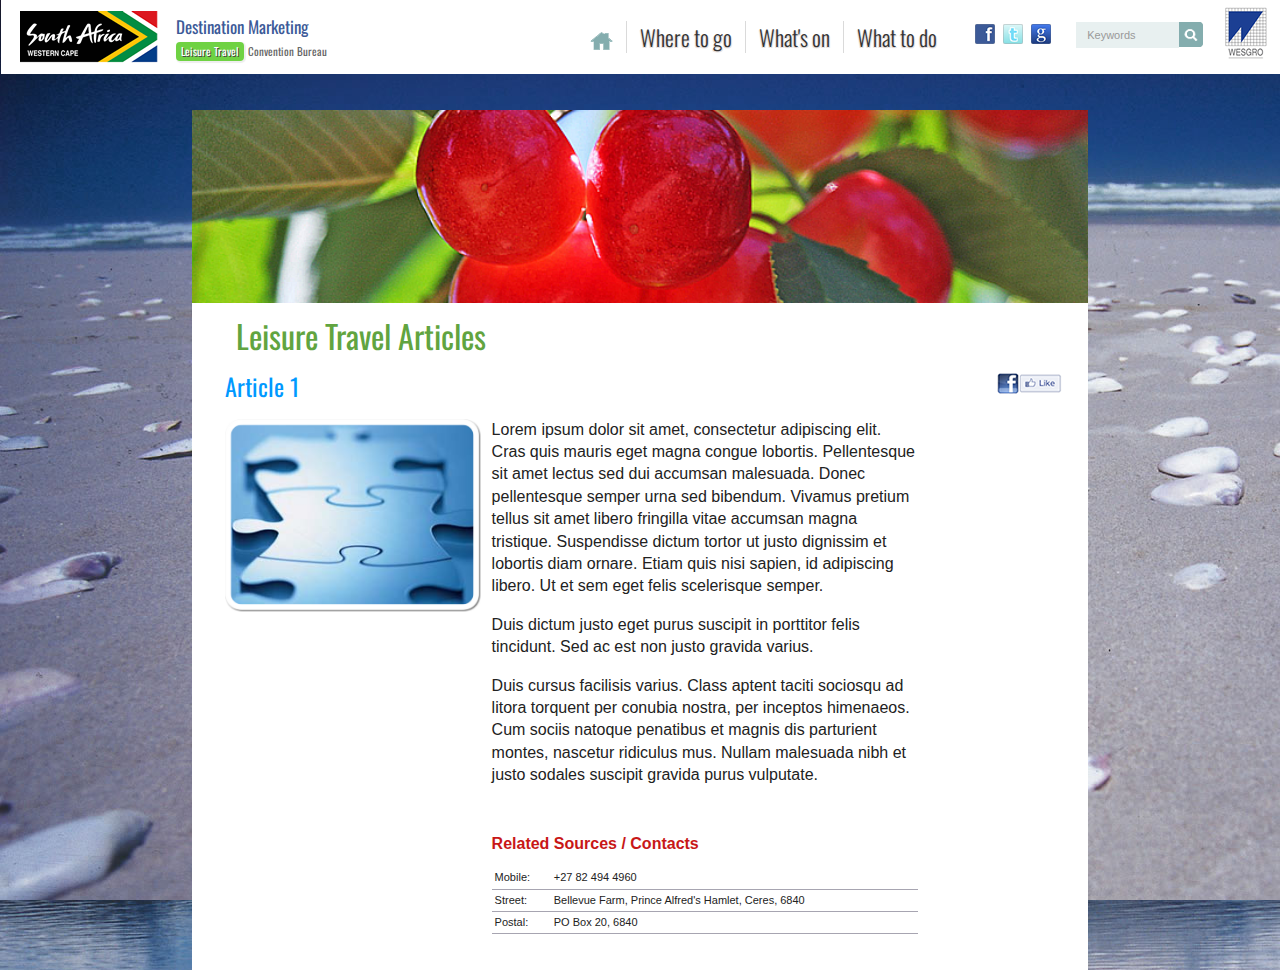
==== articles-detail.html @ d38ddf29 "initial commit" ====
<!doctype html>
<html class="no-js" lang="en">
<head>
<title>Wesgro</title>
<meta name="viewport" content="width=device-width,initial-scale=1">
<meta name="viewport" content="width=device-width">
<link rel="stylesheet" href="css/dm-style.css">
<link href='http://fonts.googleapis.com/css?family=Oswald:400,300,700' rel='stylesheet' type='text/css'>
<!-- Phone -->
<link href="css/mobi.css" rel="stylesheet" type="text/css" media="only screen and (max-width:767px)">
<!-- Tablet -->
<link href="css/tablet.css" rel="stylesheet" type="text/css" media="only screen and (min-width:768px) and (max-width:996px)">
<!-- Desktop -->
<link href="css/dm-style.css" rel="stylesheet" type="text/css" media="only screen and (min-width:996px)">
</head>
<body>
<div id="bg-rotate">sfsdfsdf <br>
  <br>
  <br>
  <br>
</div>
<div class="top-bar"></div>
<div id="container">
  <header>
    <div class="encapsu">
      <div id="logo"><a href="/"><img src="img/dm/western-cape-logo.png" width="138" height="52"></a></div>
      <nav>
        <div id="main-nav"> <a href="#" class="dm">Destination Marketing</a> <br>
          <a href="#" class="leis">Leisure Travel</a> <a href="#" class="conven">Convention Bureau</a></div>
        <div id="search-form">
          <form action="" method="get">
            <table border="0" cellspacing="0" cellpadding="0">
              <tr>
                <td><input name="search" type="text" id="search" value="Keywords"></td>
                <td><input name="input" type="image" src="img/dm/search-button.png"></td>
              </tr>
            </table>
          </form>
        </div>
        <div id="top-social">
          <ul>
            <li><a href="layout/3"><img src="img/dm/facebook.png" width="20" height="20"></a></li>
            <li><a href="layout/3"><img src="img/dm/twitter.png" width="20" height="20"></a></li>
            <li><a href="layout/3"><img src="img/dm/gplus.png" width="20" height="20"></a></li>
          </ul>
        </div>
        <div id="big-nav">
          <ul class="oswald">
            <li><a href="#"><img src="img/dm/home-icon.png" width="23" height="18"></a></li>
            <li><a href="#">Where to go</a></li>
            <li><a href="#">What's on</a></li>
            <li><a href="#" style="border:none;">What to do</a></li>
          </ul>
        </div>
        <div class="wesgro"><a href="/"><img src="img/dm/logo.png" width="42" height="52"></a></div>
      </nav>
    </div>
  </header>
  <div style="clear:both"></div>
  <div id="main-content"> <img src="img/dm/hero1.png" width="100%">
    <div class="inh">
      
<div class="bread">
  <div class="region-main">
          <h1> Leisure Travel Articles</h1>
        </div>
</div>
      <p>&nbsp;</p>
      <div id="data">
        <div class="social"><img src="img/social-del.png" width="73" height="27"></div>
        <h2>Article 1</h2>
        <div class="detail-entry">
          <div class="left"><img src="img/dm/del4.png" width="285"></div>
          <div class="description"> Lorem ipsum dolor sit amet, consectetur adipiscing elit. Cras quis mauris eget magna congue lobortis. Pellentesque sit amet lectus sed dui accumsan malesuada. Donec pellentesque semper urna sed bibendum. Vivamus pretium tellus sit amet libero fringilla vitae accumsan magna tristique. Suspendisse dictum tortor ut justo dignissim et lobortis diam ornare. Etiam quis nisi sapien, id adipiscing libero. Ut et sem eget felis scelerisque semper.
            <p>Duis dictum justo eget purus suscipit in porttitor felis tincidunt. Sed ac est non justo gravida varius. </p>
            <p>Duis cursus facilisis varius. Class aptent taciti sociosqu ad litora torquent per conubia nostra, per inceptos himenaeos. Cum sociis natoque penatibus et magnis dis parturient montes, nascetur ridiculus mus. Nullam malesuada nibh et justo sodales suscipit gravida purus vulputate. </p>
            <div class="contact">
              <h4>Related Sources / Contacts</h4>
              <div class="contact-info">
                <table width="100%" border="0" cellspacing="0" cellpadding="0">
                  <tr>
                    <td>Mobile: </td>
                    <td>+27 82 494 4960</td>
                  </tr>
                  <tr>
                    <td>Street: </td>
                    <td>Bellevue Farm, Prince Alfred's Hamlet, Ceres, 6840</td>
                  </tr>
                  <tr>
                    <td>Postal: </td>
                    <td>PO Box 20, 6840 </td>
                  </tr>
                </table>
              </div>
            </div>
          </div>
        </div>
        <p>&nbsp;</p>
        <div style="clear:both;"></div>
        <div style="clear:both;"></div>
        <div style="clear:both;"></div>
      </div>
    </div>
  </div>
  <div style="clear:both"></div>
  <div id="main" role="main"></div>
</div>
</body>
</html>
---- css/dm-style.css ----
/*
 * HTML5 Boilerplate
 *
 * What follows is the result of much research on cross-browser styling.
 * Credit left inline and big thanks to Nicolas Gallagher, Jonathan Neal,
 * Kroc Camen, and the H5BP dev community and team.
 *
 * Detailed information about this CSS: h5bp.com/css
 *
 * ==|== normalize ==========================================================
 */


/* =============================================================================
   HTML5 display definitions
   ========================================================================== */

article, aside, details, figcaption, figure, footer, header, hgroup, nav, section { display: block; }
audio, canvas, video { display: inline-block; *display: inline; *zoom: 1; }
audio:not([controls]) { display: none; }
[hidden] { display: none; }


/* =============================================================================
   Base
   ========================================================================== */

/*
 * 1. Correct text resizing oddly in IE6/7 when body font-size is set using em units
 * 2. Prevent iOS text size adjust on device orientation change, without disabling user zoom: h5bp.com/g
 */

html { font-size: 100%; -webkit-text-size-adjust: 100%; -ms-text-size-adjust: 100%; }

html, button, input, select, textarea {
	font-family: Helvetica, Tahoma, Geneva, sans-serif;
	color: #222;
}
#container {
	width: auto;
	margin-right: auto;
	margin-left: auto;
	z-index: 999;
}

body {
	margin: 0;
	font-size: 1em;
	line-height: 1.4;
	background-color: #FFFFFF;
	background-image: url(../img/dm/bg-ceres.jpg);
	background-repeat: no-repeat;
}

/*
 * Remove text-shadow in selection highlight: h5bp.com/i
 * These selection declarations have to be separate
 * Also: hot pink! (or customize the background color to match your design)
 */

::-moz-selection { background: #fe57a1; color: #fff; text-shadow: none; }

::selection { background: #fe57a1; color: #fff; text-shadow: none; }


/* =============================================================================
   Links
   ========================================================================== */

a { color: #00e; }
a:visited { color: #551a8b; }
a:hover { color: #06e; }
a:focus { outline: thin dotted; }

/* Improve readability when focused and hovered in all browsers: h5bp.com/h */
a:hover, a:active { outline: 0; }


/* =============================================================================
   Typography
   ========================================================================== */

abbr[title] { border-bottom: 1px dotted; }

b, strong { font-weight: bold; }

blockquote { margin: 1em 40px; }

dfn { font-style: italic; }

hr { display: block; height: 1px; border: 0; border-top: 1px solid #ccc; margin: 1em 0; padding: 0; }

ins { background: #ff9; color: #000; text-decoration: none; }

mark { background: #ff0; color: #000; font-style: italic; font-weight: bold; }

/* Redeclare monospace font family: h5bp.com/j */
pre, code, kbd, samp { font-family: monospace, serif; _font-family: 'courier new', monospace; font-size: 1em; }

/* Improve readability of pre-formatted text in all browsers */
pre { white-space: pre; white-space: pre-wrap; word-wrap: break-word; }

q { quotes: none; }
q:before, q:after { content: ""; content: none; }

small { font-size: 85%; }

/* Position subscript and superscript content without affecting line-height: h5bp.com/k */
sub, sup { font-size: 75%; line-height: 0; position: relative; vertical-align: baseline; }
sup { top: -0.5em; }
sub { bottom: -0.25em; }


/* =============================================================================
   Lists
   ========================================================================== */

ul, ol { margin: 1em 0; padding: 0 0 0 40px; }
dd { margin: 0 0 0 40px; }
nav ul, nav ol { list-style: none; list-style-image: none; margin: 0; padding: 0; }


/* =============================================================================
   Embedded content
   ========================================================================== */

/*
 * 1. Improve image quality when scaled in IE7: h5bp.com/d
 * 2. Remove the gap between images and borders on image containers: h5bp.com/i/440
 */

img {
	border: 0;
	-ms-interpolation-mode: bicubic;
	vertical-align: middle;
}

/*
 * Correct overflow not hidden in IE9
 */

svg:not(:root) { overflow: hidden; }


/* =============================================================================
   Figures
   ========================================================================== */

figure { margin: 0; }


/* =============================================================================
   Forms
   ========================================================================== */

form { margin: 0; }
fieldset { border: 0; margin: 0; padding: 0; }

/* Indicate that 'label' will shift focus to the associated form element */
label { cursor: pointer; }

/*
 * 1. Correct color not inheriting in IE6/7/8/9
 * 2. Correct alignment displayed oddly in IE6/7
 */

legend { border: 0; *margin-left: -7px; padding: 0; white-space: normal; }

/*
 * 1. Correct font-size not inheriting in all browsers
 * 2. Remove margins in FF3/4 S5 Chrome
 * 3. Define consistent vertical alignment display in all browsers
 */

button, input, select, textarea { font-size: 100%; margin: 0; vertical-align: baseline; *vertical-align: middle; }

/*
 * 1. Define line-height as normal to match FF3/4 (set using !important in the UA stylesheet)
 */

button, input { line-height: normal; }

/*
 * 1. Display hand cursor for clickable form elements
 * 2. Allow styling of clickable form elements in iOS
 * 3. Correct inner spacing displayed oddly in IE7 (doesn't effect IE6)
 */

button, input[type="button"], input[type="reset"], input[type="submit"] { cursor: pointer; -webkit-appearance: button; *overflow: visible; }

/*
 * Re-set default cursor for disabled elements
 */

button[disabled], input[disabled] { cursor: default; }

/*
 * Consistent box sizing and appearance
 */

input[type="checkbox"], input[type="radio"] { box-sizing: border-box; padding: 0; *width: 13px; *height: 13px; }
input[type="search"] { -webkit-appearance: textfield; -moz-box-sizing: content-box; -webkit-box-sizing: content-box; box-sizing: content-box; }
input[type="search"]::-webkit-search-decoration, input[type="search"]::-webkit-search-cancel-button { -webkit-appearance: none; }

/*
 * Remove inner padding and border in FF3/4: h5bp.com/l
 */

button::-moz-focus-inner, input::-moz-focus-inner { border: 0; padding: 0; }

/*
 * 1. Remove default vertical scrollbar in IE6/7/8/9
 * 2. Allow only vertical resizing
 */

textarea { overflow: auto; vertical-align: top; resize: vertical; }

/* Colors for form validity */
input:valid, textarea:valid {  }
input:invalid, textarea:invalid { background-color: #f0dddd; }


/* =============================================================================
   Tables
   ========================================================================== */

table { border-collapse: collapse; border-spacing: 0; }
td { vertical-align: top; }


/* =============================================================================
   Chrome Frame Prompt
   ========================================================================== */

.chromeframe { margin: 0.2em 0; background: #ccc; color: black; padding: 0.2em 0; }


/* ==|== primary styles =====================================================
   Author:
   ========================================================================== */
















/* ==|== media queries ======================================================
   EXAMPLE Media Query for Responsive Design.
   This example overrides the primary ('mobile first') styles
   Modify as content requires.
   ========================================================================== */

@media only screen and (min-width: 35em) {
  /* Style adjustments for viewports that meet the condition */
}



/* ==|== non-semantic helper classes ========================================
   Please define your styles before this section.
   ========================================================================== */

/* For image replacement */
.ir { display: block; border: 0; text-indent: -999em; overflow: hidden; background-color: transparent; background-repeat: no-repeat; text-align: left; direction: ltr; *line-height: 0; }
.ir br { display: none; }

/* Hide from both screenreaders and browsers: h5bp.com/u */
.hidden { display: none !important; visibility: hidden; }

/* Hide only visually, but have it available for screenreaders: h5bp.com/v */
.visuallyhidden { border: 0; clip: rect(0 0 0 0); height: 1px; margin: -1px; overflow: hidden; padding: 0; position: absolute; width: 1px; }

/* Extends the .visuallyhidden class to allow the element to be focusable when navigated to via the keyboard: h5bp.com/p */
.visuallyhidden.focusable:active, .visuallyhidden.focusable:focus { clip: auto; height: auto; margin: 0; overflow: visible; position: static; width: auto; }

/* Hide visually and from screenreaders, but maintain layout */
.invisible { visibility: hidden; }

/* Contain floats: h5bp.com/q */
.clearfix:before, .clearfix:after { content: ""; display: table; }
.clearfix:after { clear: both; }
.clearfix { *zoom: 1; }



/* ==|== print styles =======================================================
   Print styles.
   Inlined to avoid required HTTP connection: h5bp.com/r
   ========================================================================== */

@media print {
  * { background: transparent !important; color: black !important; box-shadow:none !important; text-shadow: none !important; filter:none !important; -ms-filter: none !important; } /* Black prints faster: h5bp.com/s */
  a, a:visited { text-decoration: underline; }
  a[href]:after { content: " (" attr(href) ")"; }
  abbr[title]:after { content: " (" attr(title) ")"; }
  .ir a:after, a[href^="javascript:"]:after, a[href^="#"]:after { content: ""; }  /* Don't show links for images, or javascript/internal links */
  pre, blockquote { border: 1px solid #999; page-break-inside: avoid; }
  thead { display: table-header-group; } /* h5bp.com/t */
  tr, img { page-break-inside: avoid; }
  img { max-width: 100% !important; }
  @page { margin: 0.5cm; }
  p, h2, h3 { orphans: 3; widows: 3; }
  h2, h3 { page-break-after: avoid; }
}

.top-bar {
	background-color: #FFF;
	position: absolute;
	width: 100%;
	height: 75px;
	z-index: -999;
	left: 1px;
	top: -1px;
	visibility: visible;
}
header nav li {
	float: left;
}
header nav #main-nav {
	float: left;
	width: 179px;
	padding-top: 0px;
	position: absolute;
	top: 15px;
	left: 176px;
	height: 48px;
	visibility: visible;
}
header nav #big-nav ul li {
	padding-right: 0px;
	padding-left: 0px;
}
header nav #big-nav .oswald a  {
	color: #333;
	text-decoration: none;
	font-size: 22px;
	padding-right: 13px;
	padding-left: 13px;
	border-right-width: 1px;
	border-right-style: solid;
	border-right-color: #DADADA;
	text-shadow: hsl(9,12%,89%) 1px 1px, hsl(9,12%,89%) -1px 1px;
	font-family: Oswald;
	font-weight: 300;
}

header nav #big-nav .oswald a:hover,
header nav #big-nav .oswald a:active  {
	color: #FFF;
	background-image: url(../img/dm/bignav-hover.jpg);
	padding-top: 21px;
	padding-bottom: 21px;
	text-shadow: none;
}
#bg-rotate {
	background-image: url(../img/dm/west-coast.jpg);
	position: absolute;
	z-index: -9999;
	width: 100%;
	height: 100%;
}
header nav #big-nav {
	float: right;
	margin-right: 1%;
	width: 377px;
	position: relative;
	visibility: visible;
}
header nav #search-form {
	float: right;
	margin-right: 6%;
}
header nav #top-social {
	float: right;
	margin-left: 0px;
	margin-right: 2%;
}
header #logo {
	float: left;
	padding-left: 20px;
	padding-top: 11px;
}
header nav #main-nav a.dm {
	color: #3C5A98;
	font-size: 17px;
	padding-right: 4px;
	padding-left: 0px;
	font-weight: normal;
	text-decoration: none;
	font-family: Oswald;
}
header nav {
	padding-top: 22px;
	height: 50px;
}
header nav #top-social ul li a img {
	padding-left: 8px;
}
header nav #search-form form #search {
	border-top-width: 0px;
	border-right-width: 0px;
	border-bottom-width: 0px;
	border-left-width: 0px;
	border-top-style: none;
	border-right-style: none;
	border-bottom-style: none;
	border-left-style: none;
	background-color: #E8F0F0;
	height: 24px;
	font-size: 11px;
	color: #999;
	padding-left: 11px;
	width: 90px;
	margin-top: 0px;
	margin-bottom: 0px;
	margin-left: 0px;
}
header nav #main-nav a.leis {
	font-size: 11px;
	text-decoration: none;
	color: #FFF;
	background-color: #6FD243;
	padding-right: 5px;
	padding-left: 5px;
	padding-top: 1px;
	padding-bottom: 2px;
	-moz-border-radius: 4px;
	-webkit-border-radius: 4px;
	-khtml-border-radius: 4px;
	border-radius: 4px;
	font-family: Oswald;
	-moz-box-shadow: 1px 1px 1px 1px #eee;
	-webkit-box-shadow: 1px 1px 1px 1px #eee;
	box-shadow: 1px 1px 1px 1px #eee;
	text-shadow: hsl(0,0%,28%) 1px 1px;
}
header nav #main-nav a.conven {
	font-size: 11px;
	text-decoration: none;
	color: #666666;
	font-family: Oswald;
	margin-right: 8px;
}
#container header .encapsu {
	position: relative;
}
header .encapsu {
	position: relative;
}
@font-face {
  font-family: 'Oswald';
  font-style: normal;
  font-weight: 700;
  src: local('Oswald Bold'), local('Oswald-Bold'), url(http://themes.googleusercontent.com/static/fonts/oswald/v5/bH7276GfdCjMjApa_dkG6bO3LdcAZYWl9Si6vvxL-qU.woff) format('woff');
}
@font-face {
  font-family: 'Oswald';
  font-style: normal;
  font-weight: 300;
  src: local('Oswald Light'), local('Oswald-Light'), url(http://themes.googleusercontent.com/static/fonts/oswald/v5/HqHm7BVC_nzzTui2lzQTDbO3LdcAZYWl9Si6vvxL-qU.woff) format('woff');
}
@font-face {
  font-family: 'Oswald';
  font-style: normal;
  font-weight: 400;
  src: local('Oswald '), local('Oswald'), url(http://themes.googleusercontent.com/static/fonts/oswald/v5/qpy-UiLNKP-VfOdbcs6r6-vvDin1pK8aKteLpeZ5c0A.woff) format('woff');
}
/* ==|== primary styles =====================================================
   BOOTSTRAP EDITED
   ========================================================================== */
.nav {
	margin-left: 0;
	margin-bottom: 20px;
	list-style: none;
	margin-top: 25px;
}
.nav > li > a {
	display: block;
	text-decoration: none;
	font-weight: normal;
	font-family: Oswald;
	font-size: 11px;
	color: #FFF;
	text-align: center;
	width: 111px;
	line-height: 90%;
}
.nav > li > a:hover {
	text-decoration: none;
	background-color: transparent;
	color: #FF0;
}
.nav-list {
	padding-left: 15px;
	padding-right: 15px;
	margin-bottom: 0;
}
.nav-list > li > a {
	margin-left: -15px;
	margin-right: -15px;
	text-shadow: 0 1px 0 rgba(255, 255, 255, 0.5);
	text-decoration: none;
}
.nav-list > li > a {
	padding: 3px 15px;
}
.nav-list > .active > a, .nav-list > .active > a:hover {
	color: #ffffff;
	text-shadow: 0 -1px 0 rgba(0, 0, 0, 0.2);
	background-color: transparent;
}
.nav-list [class^="icon-"] {
	margin-right: 2px;
}
.nav-list .divider {
 *width: 100%;
	height: 1px;
	margin: 9px 1px;
 *margin: -5px 0 5px;
	overflow: hidden;
	background-color: transparent;
	border-bottom: none;
}
.nav-tabs {
 *zoom: 1;
}
.nav-tabs:before, .nav-tabs:after {
	display: table;
	content: "";
	line-height: 0;
}
.nav-tabs:after {
	clear: both;
}
.nav-tabs > li {
	float: left;
	margin-left: 0px;
}
.nav-tabs > li > a {
	padding-right: 0px;
	padding-left: 0px;
	margin-right: 0px;
	line-height: 14px;
}
.nav-tabs {
	border-bottom: none;
}
.nav-tabs > li {
	margin-bottom: -1px;
}
.nav-tabs > li > a {
	padding-top: 8px;
	padding-bottom: 8px;
	line-height: 20px;
	border: none;
	-webkit-border-radius: 4px 4px 0 0;
	-moz-border-radius: 4px 4px 0 0;
	border-radius: 4px 4px 0 0;
}
.nav-tabs > li > a:hover {
	border-color: #eeeeee #eeeeee #dddddd;
}
.nav-tabs > .active > a, 
.nav-tabs > .active > a:hover {
	text-decoration: none;
	color: #FF0;
	background-color: transparent;
	border: none;
	border-bottom-color: transparent;
	cursor: default;
	border-right: none;
}
/* ==|== primary styles =====================================================
   Towns
   ========================================================================== */



/* Let's get this party started */
::-webkit-scrollbar {
    width: 8px;
}
 
/* Track */
::-webkit-scrollbar-track {
    -webkit-box-shadow: inset 0 0 6px rgba(0,0,0,0.3); 
    -webkit-border-radius: 10px;
    border-radius: 10px;
    background-color: #003250;
}
 
/* Handle */
::-webkit-scrollbar-thumb {
    -webkit-border-radius: 10px;
    border-radius: 10px;
    background-color: #fff;
}
::-webkit-scrollbar-thumb:window-inactive {
	background-color: #fff; 
}

ul.services li {
	float: none;
	display: block;
	text-decoration: none;
	font-weight: normal;
	font-family: Oswald;
	font-size: 14px;
	
	
}
ul.services li a {
	float: none;
	color: #FF0;
	font-size: 14px;
}
#towns .tab-content > .tab-pane, 
.pill-content > .pill-pane {
	display: none;
	background-color: transparent;
}
#towns .tab-content > .active, 
.pill-content > .active {
	display: block;
	padding: 15px;
	background-color: #6B8CAC;
	-webkit-border-radius: 8px;
	-moz-border-radius: 8px;
	border-radius: 8px;
	z-index: 999;
}

#towns .nav-tabs > li {
	

}
#towns .nav-tabs > li > a {
	line-height: 10px;
	padding-left: 10px;
	border: none;
	-webkit-border-radius: 4px;
	-moz-border-radius: 4px;
	border-radius: 4px;
	font-size: 14px;
	text-align: left;
	color: #FF0;
}
#towns .nav-tabs > li > a:hover {
	border-color: #eeeeee #eeeeee #dddddd;
}
#towns .nav-tabs > .active > a, 
#towns .nav-tabs > .active > a:hover {
	text-decoration: none;
	color: #FFF;
	background-color: transparent;
	border: none;
	border-bottom-color: transparent;
	cursor: default;
	border-right: none;
	font-size: 14px;
	

}

#towns .nav-tabs {
	height: 115px;
	width: 550px;
	overflow-y: auto;
	border-right: none;
	overflow-x:hidden;

	
}
#towns .nav-tabs > .active > a, #towns .nav-tabs > .active > a:hover {
	background-color: #6B8CAC;
	
}
ul.services {
	
	padding-left: 35px;
	padding-top: 10px;
	padding-bottom: 10px;
	float:left;


}
#towns .tab-content {
	padding: 20px;
	position: absolute;
	top: 88px;
	left: 100px;
	width: 400px;
	height: 250px;
	overflow: hidden;
	font-size: 14px;
}
.tab-content {
	margin-top: 0px;
	width: 715px;
	float: right;
	position: absolute;
	top: 120px;
	left: 280px;
	overflow: hidden;
}
.tab-content p {
	margin-left: 10px;
	color: #FFF;
	font-size: 12px;
	font-weight: normal;
}
/* 
	END
*/

header .encapsu nav #big-nav #regions-drop {
	position: absolute;
	left: -400px;
	top: 50px;
	width: 1013px;
	height: 415px;
	background-image: url(../img/dm/reg-drop-main.png);
	background-repeat:repeat-x;
	border: 1px solid #295f99;
	display: none;
}


header .encapsu nav #big-nav #experience-drop {
	position: absolute;
	left: -400px;
	top: 50px;
	width: 1013px;
	height: 415px;
	background-image: url(../img/dm/reg-drop-main.png);
	background-repeat:repeat-x;
	border: 1px solid #295f99;
	display: none;
}
.tab-pane h2 {
	font-weight: normal;
	color: #FF0;
	font-size: 22px;
	margin-top: 0px;
	margin-left: 10px;
	padding-top: 0px;
	margin-bottom: 5px;
	padding-bottom: 5px;
	font-family: Oswald;
}
.drop-desc p {
	color: #FFF;
	font-size: 12px;
	font-weight: normal;
}
.drop-desc {
	margin-bottom: 12px;
	position: absolute;
	left: 39px;
	top: 121px;
	width: 677px;
}
 #drop-left {
	width: 256px;
	height: 415px;
	background-image: url(../img/dm/drop-left.png);
	background-repeat: no-repeat;
	float: left;
}
 #drop-left h2 {
	font-size: 19px;
	color: #FF0;
	margin: 0px;
	padding: 0px;
	font-weight: normal;
	font-family: Oswald;
}
#drop-left h4 {
	color: #FFF;
	font-size: 12px;
	font-weight: normal;
}
#drop-left .desc {
	padding-top: 17px;
	padding-right: 22px;
	padding-bottom: 11px;
	padding-left: 17px;
}
/* 
	Events
*/

header .encapsu nav #big-nav #events-drop {
	position: absolute;
	left: -400px;
	top: 50px;
	width: 1013px;
	height: 415px;
	background-image: url(../img/dm/reg-drop-main.png);
	background-repeat: repeat-x;
	border: 1px solid #295f99;
	display: none;
}

.drop-right {
	float: left;
	width: 730px;
	margin-left: 25px;
	position: relative;
	

}


.drop-right .entry  .description {
	float: left;
	width: 450px;
	margin-left: 25px;
	
}
 .drop-right .entry {
	width: 689px;
	clear: both;
	padding-top: 10px;
	
	
}
.drop-right .entry .photo {
	float: left;
	width: 100px;

}

.drop-right .entry  .description h3 a {
	padding: 0px;
	margin:0px;
	font-size: 16px;
	font-weight: normal;
	color: #FF0;
	font-family: Oswald;
}
.drop-right .entry  .description h4 {
	font-size: 12px;
	padding: 0px;
	margin:0px;
	font-weight: normal;
	color: #003250;
	font-family: Oswald;
}
.drop-right .entry  .description h3 {
	padding: 0px;
	margin:0px;
}

.drop-right .entry .description p {
	padding: 0px;
	margin:0px;
	font-size: 11px;
	color: #ffffff;

	}
.drop-right .entry .photo img {
	
	width: 75px;
	height: auto;
}
.view-listing {
	margin-top: 250px;
}

a.view-listing {
	
	color: #FFF;
	background-color: #557E97;
	clear: both;
	padding-top: 2px;
	padding-right: 6px;
	padding-bottom: 2px;
	padding-left: 6px;
	font-size: 18px;
	text-decoration: none;
	-moz-border-radius: 6px;
	-webkit-border-radius: 6px;
	-khtml-border-radius: 6px;
	border-radius: 6px;
	font-family: Oswald;
	-moz-box-shadow: 1px 1px 2px 1px #ccc;
	-webkit-box-shadow: 1px 1px 2px 1px #ccc;
	box-shadow: 1px 1px 2px 1px #ccc;
	text-shadow: hsl(0,0%,28%) 1px 1px;
}


/* 
	DROPDOWN ENDS HERE
*/



#main-content {
	width: 70%;
	background-color: #FFF;
	margin-top: 3%;
	margin-left: auto;
	clear: both;
	position: relative;
	margin-right: auto;
}
#main-content .inh {
	padding: 11px;
	position: relative;
}
#main-content h1 span{
	text-decoration: none;
	font-family: Oswald;
	font-size: 24px;
	background-image: url(../img/dm/h1-re-bg.png);
	font-weight: normal;
	-moz-border-radius: 16px;
	-webkit-border-radius: 16px;
	-khtml-border-radius: 16px;
	border-radius: 16px;
	display: block;
	float: left;
	width: auto;
}
#main-content h1   a{
	color: #FFF;
	text-decoration: none;
	padding-left: 15px;
	padding-right: 15px;
	clear: both;
	font-weight: normal;
}
#main-content .sections  {
	width: 100%;
	clear: both;
	margin-left: 0px;
	float: none;
}
#main-content .sections ul li a  {
	font-size: 11px;
	color: #ECEFF4;
	background-color: #557E97;
	margin-bottom: 2px;
	padding-right: 8px;
	padding-left: 8px;
	text-decoration: none;
	padding-top: 2px;
	padding-bottom: 2px;
	-moz-border-radius: 6px;
	-webkit-border-radius: 6px;
	-khtml-border-radius: 6px;
	border-radius: 6px;
	  -moz-box-shadow:1px 1px 2px 1px #ccc;
  -webkit-box-shadow: 1px 1px 2px 1px #ccc;
  box-shadow:         1px 1px 2px 1px #ccc;
  text-shadow: hsl(0,0%,28%) 1px 1px;
}
#main-content .sections ul li a:hover  {
	font-size: 11px;
	color: #ECEFF4;
	background-color: #C81717;
}
#main-content .sections ul li  {
	text-align: left;
	margin-right: 4px;
	float: left;
}
#main-content .sections ul  {
	list-style-type: none;
	margin-top: 0px;
	margin-right: 0px;
	margin-bottom: 0px;
	margin-left: 0px;
	padding-top: 8px;
	padding-right: 0px;
	padding-bottom: 0px;
	padding-left: 0px;
}
#main-content .inh h1 {
	margin-top: 0px;
	margin-bottom: 1px;
	left: 16px;
	top: 19px;
	clear: both;
	margin-right: 15px;
	font-weight: normal;
	font-family: Oswald;
}
#main-content .hero-pic .region-main {
	left: 5px;
	top: 129px;
	background-color: #FFF;
}
#main-content .inh .region-main {
	color: #61A440;
	padding-left: 11px;
	float: left;
}
#main-content .hero-pic .region-main h1 {
	padding: 0px;
	margin-top: 11px;
	margin-right: 0px;
	margin-bottom: 0px;
	margin-left: 22px;
	font-weight: normal;
	color: #969C32;
}
#main-content .inh .bread .town {
	float: left;
	margin-top: 6px;
}
#main-content .inh #data {
	margin-top: 18px;
	margin-bottom: 25px;
	clear: both;
	margin-left: 22px;
}
#main-content .sections ul li a.active {
	font-size: 11px;
	color: #ECEFF4;
	background-color: #C81717;
	margin-bottom: 2px;
	padding-right: 8px;
	padding-left: 8px;
	text-decoration: none;
	padding-top: 2px;
	padding-bottom: 2px;
	-moz-border-radius: 6px;
	-webkit-border-radius: 6px;
	-khtml-border-radius: 6px;
	border-radius: 6px;
}
#main-content .inh #data h2 {
	color: #09F;
	font-weight: normal;
	margin: 0px;
	padding-top: 15px;
	padding-right: 0px;
	padding-bottom: 15px;
	padding-left: 0px;
	font-family: Oswald;
}
#main-content .inh #data h2 {
	color: #09F;
	font-weight: normal;
	margin: 0px;
	padding-top: 0px;
	padding-right: 0px;
	padding-bottom: 15px;
	padding-left: 0px;
	font-family: Oswald;
}
#main-content .inh #data .entry .photo {
	float: left;
	width: 24%;
	margin-right: 25px;
}
#main-content .inh #data .entry .description {
	float: left;
}
#main-content .inh #data .entry {
	clear: both;
	height: auto;
}
#main-content .inh #data .entry .description {
	width: 65%;
	float: left;
}
#main-content .inh .bread {
	padding-left: 22px;
}
#main-content .inh #data .entry .description h3 a {
	color: #000;
	text-decoration: none;
	margin-top: 0px;
	margin-bottom: 4px;
	padding-top: 0px;
	padding-bottom: 4px;
}
#main-content .inh #data .entry .description h3 {
	margin-top: 0px;
	margin-bottom: 4px;
	padding-top: 0px;
	padding-bottom: 4px;
	font-weight: normal;
	font-family: Oswald;
}
#main-content .inh #data .entry .description {
	font-size: 14px;
	color: #666;
	width: 62%;
	float: left;
	margin-left: 0px;
}
#main-content .inh #data .entry .description a.go {
	color: #FFF;
	background-color: #557E97;
	clear: both;
	padding-top: 2px;
	padding-right: 6px;
	padding-bottom: 2px;
	padding-left: 6px;
	font-size: 12px;
	text-decoration: none;
	-moz-border-radius: 6px;
	-webkit-border-radius: 6px;
	-khtml-border-radius: 6px;
	border-radius: 6px;
	font-family: Oswald;
	  -moz-box-shadow:1px 1px 2px 1px #ccc;
  -webkit-box-shadow: 1px 1px 2px 1px #ccc;
  box-shadow:         1px 1px 2px 1px #ccc;
  text-shadow: hsl(0,0%,28%) 1px 1px;
}
#main-content .inh #data .entry .left img {
	max-width: 100%;
	height: auto;
}
#main-content .inh #data .detail-entry .left img {
	max-width: 100%;
	height: auto;
}
#main-content .inh #data .pagination {
	float: right;
	padding-top: 15px;
}
#main-content .inh #data .pagination a {
	font-size: 12px;
	text-decoration: none;
	background-color: #E2E2E2;
	margin-right: 5px;
	border: 1px solid #CFCFCF;
	font-family: Oswald;
	color: #173362;
	padding-right: 4px;
	padding-left: 4px;
	
}
#main-content .inh #data .pagination a.active {
	background-color: #C81717;
	border: 1px solid #CFCFCF;
	color: #FFFFFF;
	padding-right: 4px;
	padding-left: 4px;
	  -moz-box-shadow:1px 1px 2px 1px #ccc;
  -webkit-box-shadow: 1px 1px 2px 1px #ccc;
  box-shadow:         1px 1px 2px 1px #ccc;
  text-shadow: hsl(0,0%,28%) 1px 1px;
}
#main-content .inh #data {
	margin-top: 18px;
	margin-bottom: 25px;
	clear: both;
	margin-left: 22px;
}
#main-content .inh #data .detail-entry .left {
	width: 30%;
	float: left;
	margin-right: 11px;
}
#main-content .inh #data .detail-entry .description {
	float: left;
	width: 50%;
}
#main-content .inh #data .detail-entry .description h3 {
	color: #C81717;
	margin-top: 0px;
	padding-top: 0px;
	font-family: Oswald;
	font-size: 22px;
}
#main-content .inh #data .detail-entry .left .detail-thumbs {
	text-align: left;
	width: auto;
	clear: both;
}
#main-content .inh #data .detail-entry .description .contact-buttons ul {
	margin: 0px;
	padding: 0px;
	list-style-type: none;
}
#main-content .inh #data .detail-entry .description .contact-buttons ul li {
	float: left;
	padding-right: 5px;
	padding-left: 5px;
}
#main-content .inh #data .detail-entry .description .contact-buttons ul li a {
	color: #FFF;
	background-color: #1C3F93;
	padding-top: 2px;
	padding-right: 6px;
	padding-bottom: 2px;
	padding-left: 6px;
	text-decoration: none;
	font-size: 12px;
	-moz-border-radius: 6px;
	-webkit-border-radius: 6px;
	-khtml-border-radius: 6px;
	border-radius: 6px;
	-moz-box-shadow: 1px 1px 2px 1px #ccc;
	-webkit-box-shadow: 1px 1px 2px 1px #ccc;
	box-shadow: 1px 1px 2px 1px #ccc;
	text-shadow: hsl(0,0%,28%) 1px 1px;
}
#main-content .inh #data .detail-entry .description .contact-buttons ul li a.active {
	color: #FFF;
	background-color: #F60;
	padding-top: 2px;
	padding-right: 6px;
	padding-bottom: 2px;
	padding-left: 6px;
	text-decoration: none;
	font-size: 12px;
	-moz-border-radius: 6px;
	-webkit-border-radius: 6px;
	-khtml-border-radius: 6px;
	border-radius: 6px;
	-moz-box-shadow: 1px 1px 2px 1px #ccc;
	-webkit-box-shadow: 1px 1px 2px 1px #ccc;
	box-shadow: 1px 1px 2px 1px #ccc;
	text-shadow: hsl(0,0%,28%) 1px 1px;
}
#main-content .inh #data .detail-entry .contact h4 {
	color: #C81717;
	margin-bottom: 2px;
	padding-bottom: 10px;
	padding-top: 25px;
	clear: both;
}
#main-content .inh #data .detail-entry .contact {
	clear:both;
}
#main-content .inh #data .detail-entry .contact .contact-info td {
	font-size: 11px;
	padding: 3px;
	border-bottom-width: 1px;
	border-bottom-style: solid;
	border-bottom-color: #A7A5B1;
}
#main-content .social   {
	padding-top: 0px;
	padding-right: 11px;
	float: right;
}
#main-content .inh #data-footer {
	width: auto;
	clear: both;
	height: 222px;
}
#main-content .inh #data-footer .google-maps {
	float: left;
	width: 60%;
}
#main-content .inh #data-footer .google-maps img {
	max-width: 100%;
	height: auto;
}


	
	
	
	
#main-content .inh #data-footer .left {
	width: 25%;
	float: left;
	padding-left: 22px;
	font-size: 12px;
}
#main-content .inh #data-footer .google-maps .inh .map {
	height: auto;
	color: #FFF;
}
#main-content .inh #data-footer .left .inh h4 {
	background-color: #CF1321;
	padding-top: 2px;
	padding-right: 6px;
	padding-bottom: 2px;
	padding-left: 6px;
	color: #FFF;
	margin-top: 0px;
}
#main-content .inh #data .entry .photo img {
	max-width: 95%;
	height: auto;
}
.no-js body #container #main-content .inh #gallery {
	margin-left: 25px;
	margin-bottom: 22px;
}
#main-content .inh #gallery {
	padding-top: 3px;
	padding-right: 11px;
	padding-bottom: 22px;
	padding-left: 0px;
}
#main-content .inh #gallery .entry {
	width: 30%;
	float: left;
	text-align: center;
	margin-right: 18px;
	margin-bottom: 15px;
}
#main-content .inh #gallery .entry img {
	padding: 3px;
	border: 1px solid #83AEAE;
	-moz-border-radius: 6px;
	-webkit-border-radius: 6px;
	-khtml-border-radius: 6px;
	border-radius: 6px;
		max-width: 100%;
	height: auto;
}
#main-content .inh #gallery .entry a:hover {
	color: #09C;
	text-decoration: none;
}
#main-content .inh #gallery .entry a {
	color: #666;
	text-decoration: underline;
}
.embed-container {   
    position: relative;   
    padding-bottom: 56.25%; /* 16/9 ratio */   
    padding-top: 30px; /* IE6 workaround*/   
    height: 0;   
    overflow: hidden;
}
 
.embed-container iframe,
.embed-container object,
.embed-container embed {   
    position: absolute;   
    top: 0;   
    left: 0;   
    width: 100%;   
    height: 100%;
}
.hero-info {
	position: absolute;
	top: 104px;
	right: 5%;
}
.encapsu nav .wesgro {
	float: right;
	position: absolute;
	top: 7px;
	right: 13px;
}
header .encapsu .slogan {
	position: absolute;
	left: 20px;
	top: 88px;
}
.encapsu #enter-options {
	left: 28%;
	top: 200px;
	width: 40%;
	height: 250px;
	font-size: 14px;
	background-image: url(../img/dm/TRANS.png);
	padding: 22px;
	-moz-border-radius: 6px;
	-webkit-border-radius: 6px;
	-khtml-border-radius: 6px;
	border-radius: 6px;
	-webkit-box-shadow: 1px 1px 6px rgba(50, 50, 50, 0.75);
	-moz-box-shadow: 1px 1px 6px rgba(50, 50, 50, 0.75);
	box-shadow: 1px 1px 6px rgba(50, 50, 50, 0.75);
	-ms-transition: background 3s;
	-o-transition: background 3s;
	transition: background 3s;
	position: absolute;
	right: 50%;
}
.encapsu #enter-intro {
	left: 28%;
	top: 115px;
	width: 42%;
	height: 65px;
	font-size: 14px;
	padding: 8px;
	position: absolute;
	right: 50%;
}
#enter-options .business {
	float: right;
	width: 46%;
}
#enter-options .leisure {
	float: left;
	width: 46%;
}
#enter-options h2 {
	margin: 0px;
	color: #003E89;
	padding-top: 0px;
	padding-right: 0px;
	padding-bottom: 11px;
	padding-left: 0px;
	font-family: Oswald;
}
#enter-options .butt a {
	text-decoration: none;
	color: #FFF;
	background-color: #56B504;
	clear: both;
	padding-right: 8px;
	padding-left: 8px;
	padding-top: 3px;
	padding-bottom: 2px;
	-moz-border-radius: 4px;
	-webkit-border-radius: 4px;
	-khtml-border-radius: 4px;
	border-radius: 4px;
	-webkit-box-shadow: 1px 1px 0px rgba(50, 50, 50, 1);
	-moz-box-shadow: 1px 1px 0px rgba(50, 50, 50, 1);
	box-shadow: 1px 1px 0px rgba(50, 50, 50, 1);
	background-image: url(../img/dm/go-bg.png);
	text-shadow: hsl(0,0%,28%) 1px 1px;
	font-family: Oswald;
}
#enter-options .butt {
	padding-top: 7%;
}
#enter-options .twitter {
	font-size: 12px;
	background-color: #FFFFFF;
	padding: 9px;
	margin-top: 22px;
	-moz-border-radius: 4px;
	-webkit-border-radius: 4px;
	-khtml-border-radius: 4px;
	border-radius: 4px;
	-webkit-box-shadow: 1px 1px 6px rgba(50, 50, 50, 0.75);
	-moz-box-shadow: 1px 1px 6px rgba(50, 50, 50, 0.75);
	box-shadow: 1px 1px 6px rgba(50, 50, 50, 0.75);
	position: relative;
}
.hero-travel {
	height: 500px;
	clear: both;
	background-image: url(../img/dm/bg-travel.jpg);
	z-index: -99999;
}
.hero-business {
	height: 500px;
	clear: both;
	background-image: url(../img/dm/bg-business.jpg);
	z-index: -99999;
}
.main-panels {
	background-color: #FFF;
	height: 430px;
	width: 100%;
	margin-right: auto;
	margin-left: auto;
	position: relative;
}
.main-panels .panel1 {
	float: left;
	width: 280px;
	height: 345px;
	margin: 10px;
	-moz-border-radius: 4px;
	-webkit-border-radius: 4px;
	-khtml-border-radius: 4px;
	border-radius: 4px;
}
.main-panels .panel4 {
	float: left;
	width: 280px;
	height: 345px;
	margin: 10px;
	-moz-border-radius: 4px;
	-webkit-border-radius: 4px;
	-khtml-border-radius: 4px;
	border-radius: 4px;
}
.main-panels .panel2 {
	float: left;
	width: 280px;
	height: 355px;
	background-color: #003250;
	margin: 10px;
	-moz-border-radius: 4px;
	-webkit-border-radius: 4px;
	-khtml-border-radius: 4px;
	border-radius: 4px;
}
.main-panels .panel3 {
	float: left;
	width: 280px;
	height: 355px;
	background-color: #eee;
	margin: 10px;
	-moz-border-radius: 4px;
	-webkit-border-radius: 4px;
	-khtml-border-radius: 4px;
	border-radius: 4px;
}
.main-panels .wrapper {

	width: 900px;
	margin-left: auto;

	margin-right: auto;
	padding-top: 20px;
	clear: both;
}

.main-panels .wrapper .panel2 .panel-inh {
	font-size: 13px;
	color: #FFF;
	padding: 16px;
}
.main-panels .wrapper .panel1 .best-c {
	padding: 15px;
}
.main-panels .wrapper .panel1 .best-c h2 {
	font-size: 12px;
	margin: 0px;
	padding-top: 0px;
	padding-right: 0px;
	padding-bottom: 11px;
	padding-left: 0px;
	color: #1985B2;
}
.main-panels .wrapper .panel1 .best-c {
	font-size: 13px;
}
.main-panels .wrapper .panel4 .panel-inh {
	font-size: 13px;
	color: #FFF;
	padding: 16px;
}
.main-panels .wrapper .panel3 .panel-inh {
	font-size: 13px;
	color: #003250;
	padding: 16px;
}
.main-panels .wrapper .panel3 .panel-inh h3 {
	font-size: 22px;
	margin: 0px;
	padding: 0px;
}
.main-panels .wrapper .panel2 .panel-inh h3 {
	font-size: 22px;
	margin: 0px;
	padding-top: 0px;
	padding-right: 0px;
	padding-bottom: 9px;
	padding-left: 0px;
}
.main-panels .panel-hed {
	background-color: #6FD243;
}
.panel-hed h3 {
	margin: 0px;
	padding: 11px;
	color: #FFF;
	line-height: 90%;
		text-shadow: hsl(0,0%,28%) 1px 1px;
}
#footer {
	background-color: #0B5B9B;
	height: 180px;
	clear: both;
	padding-top: 44px;
	padding-right: 22px;
	padding-bottom: 22px;
	padding-left: 22px;
}
#footer .inh {
width: 900px;
	margin-left: auto;

	margin-right: auto;
	padding-top: 20px;
	clear: both;
	color: #fff;

}
#footer .inh .panel1 {
	float: left;
	width: 28%;
	margin-right:15px;
	margin-left:3%;
}
#footer .inh .panel4 {
	float: left;
	width: 28%;
	margin-right: 15px;
	margin-left: 3%;
}
#footer .inh .panel2 {
	float: left;
	width: 28%;
		margin-right:15px;
			margin-left:3%;
}
#footer .inh .panel3 {
	float: left;
	width: 28%;
		margin-right:15px;
			margin-left:3%;
}
#footer ul li a {
	font-size: 13px;
	color: #EEE;
	text-decoration: none;
}
#footer .inh .panel3 form h4 {
	padding: 0px;
	font-size: 17px;
	margin-top: 0px;
	margin-right: 0px;
	margin-bottom: 8px;
	margin-left: 0px;
}
#container #footer .inh .panel3 {
	font-size: 12px;
}
#footer .inh .panel3 input {
	margin-bottom: 6px;
}
#footer .inh .panel3 .newsl {
	background-color: #999999;
	border-top-width: 1px;
	border-right-width: 1px;
	border-bottom-width: 1px;
	border-left-width: 1px;
	border-top-style: none;
	border-right-style: none;
	border-bottom-style: none;
	border-left-style: none;
	-moz-border-radius: 4px;
	-webkit-border-radius: 4px;
	-khtml-border-radius: 4px;
	border-radius: 4px;
	padding-top: 2px;
	padding-bottom: 2px;
	padding-left: 8px;
	color: #FFF;
}
#footer .inh ul {
	margin: 0px;
	padding: 0px;
	list-style-type: none;
}
#footer .inh .panel1 p {
	font-size: 12px;
	color: #00CCFF;
}
.main-panels .panel1 img {
	max-width: 98%;
	height: auto;
	border: 1px solid #EEE;
	padding: 3px;
	margin-bottom: 9px;
}
#enter-options .desc {
}
#footer .rights {
	clear: both;
}
.rights {
	font-size: 12px;
	color: #FFF;
	width: 900px;
	margin-right: auto;
	margin-left: auto;
}
#footer .inh .panel3 .signup {
	color: #FFF;
	background-color: #6FD243;
	margin-top: 10px;
	border-top-width: 0px;
	border-right-width: 0px;
	border-bottom-width: 0px;
	border-left-width: 0px;
	border-top-style: none;
	border-right-style: none;
	border-bottom-style: none;
	border-left-style: none;
	padding-top: 3px;
	padding-right: 5px;
	padding-bottom: 3px;
	padding-left: 5px;
}
#hero-thumbs .quote {
	background-color: #FFF;
	width: 270px;
	padding-top: 22px;
	padding-right: 22px;
	padding-bottom: 18px;
	padding-left: 15px;
	float: left;
	margin-right: 15px;
}
#hero-thumbs .thumbs {
	float: left;
}
#hero-thumbs .thumbs ul {
	margin: 0px;
	padding: 0px;
	list-style-type: none;
}
#hero-thumbs .thumbs ul li {
	float: left;
	margin-left: 9px;
}
.main-panels .wrapper .panel2 a {
	font-size: 11px;
	color: #FFF;
}
.main-panels .wrapper .panel2 a:hover {
	font-size: 11px;
	color: #6FD243;
	text-decoration: none;
}
.main-panels .wrapper .panel2 .panel-inh ul {
	margin: 0px;
	padding-top: 0px;
	padding-right: 0px;
	padding-bottom: 0px;
	padding-left: 11px;
}
.main-panels .wrapper .panel2 .panel-inh ul li {
	font-weight: bold;
	padding-bottom: 6px;
}
.main-panels .wrapper .panel1 .best-c h2 a {
	color: #F90;
}
.hero-travel #hero-thumbs {
	width: 900px;
	margin-left: auto;

	margin-right: auto;
	clear: both;
	padding-top: 430px;
}
.main-panels .wrapper .panel2 .panel-inh h4 {
	color: #6FD243;
	font-size: 15px;
}
.main-panels .wrapper .panel2 .panel-inh h4 a {
	font-size: 15px;
	color: #6FD243;
}
#enter-intro h1 {
	font-size: 22px;
	color: #FFF;
	margin: 0px;
	padding: 0px;
	text-shadow: hsl(0,0%,1%) 1px 1px, hsl(0,0%,1%) 2px 2px;
}
#enter-intro h2 {
	color: #FFF;
	margin: 0px;
	font-size: 15px;
	padding-top: 10px;
	padding-right: 0px;
	padding-bottom: 0px;
	padding-left: 0px;
}
.encapsu #man-logo {
	position: absolute;
	top: 87px;
	width: 5%;
	right: 2%;
}
.encapsu #man-logo img {
		max-width: 100%;
	height: auto;
}
#enter-options .twitter .twitter-icon {
	position: absolute;
	left: -8px;
	top: -10px;
	width: 16px;
	height: 18px;
	z-index: 99999;
}
/*General Accordion*/


/*Level 1*/
	ul#accordion li {
	margin: 0;
	padding: 0;
	list-style: none;
	background-color: #E3E3E3;
	border-bottom-width: 1px;
	border-bottom-style: solid;
	border-bottom-color: #FFF;
	}
	ul#accordion li a {
	display: block;
	color: #FFF;
	padding-top: 8px;
	padding-bottom: 8px;
	padding-left: 15px;
	}
	
		#accordion li {
	width: 95%;
		}
#accordion li a{
			color:#FFF;
		}
		
		
		
		/* Second Level UL List*/
		#accordion ul {
			
			width:268px;
			margin:0;
			padding:0;
			display:none;	
		}
		
			#accordion ul li {
				height:30px;
				list-style: none;
			}
			
			/* styling of submenu item */
			#accordion ul li a {
				width:240px;
				height:25px;
				margin-left:15px;
				padding-top:5px;
				text-indent:0;
				text-decoration:none;
				background-color: #CCC;
			}

			/* remove border bottom of the last item */
			#accordion ul li a.last {
				border-bottom: none;
			}



		ul#accordion li a {
	color: #0B5B9B;
	font-size: 18px;
	font-weight: bold;
	border-bottom-width: 1px;
	border-bottom-style: solid;
	border-bottom-color: #FFF;
	text-decoration: none;
		}
#accordion  {
	margin: 0px;
	padding: 0px;
}





#main-content .inh #data {
	margin-top: 18px;
	margin-bottom: 25px;
	clear: both;
	margin-left: 22px;
}
---- css/mobi.css ----
@charset "utf-8";
body, html {
	height: 100%;
}
body {
	margin: 0;
	font-size: 1em;
	line-height: 1.4;
	background-color: #FFFFFF;
	background-image: url(../img/dm/bg-travel.jpg);
}
#container {
	height: 100%;
	position: relative;
}
#container #top-social {
	position: absolute;
	bottom: 0px;
	left: 0px;
	display: none;
}
#container #search-form {
	position: absolute;
	bottom: 0px;
	left: 0px;
	display: none;
}
header nav #big-nav {
	float: left;
	margin-right: 0px;
	width: 97%;
	position: relative;
	clear: both;
	margin-top: 9px;
	background-color: #1C3F93;
	padding-left: 16px;
	border-bottom: 1px solid #fff;
	background-image: url(../img/dm/mobi-nav.jpg);
	background-position: bottom;
	visibility: visible;
}
header nav #big-nav .oswald a {
	color: #fff;
	text-decoration: none;
	font-size: 18px;
	padding-right: 8px;
	padding-left: 8px;
	border-right-width: 1px;
	border-right-style: solid;
	border-right-color: #DADADA;
	text-shadow: none;
	font-family: Oswald;
	padding-top: 0px;
	padding-bottom: 0px;
	font-weight: 300;
}
header nav #big-nav .oswald a:hover {
	color: #FFF;
	background-image: url(../img/dm/bignav-hover.jpg);
	padding-top: 0px;
	padding-bottom: 0px;
	text-shadow: none;
}
#bg-rotate {
	background-image: url(../img/dm/west-coast.jpg);
	position: absolute;
	z-index: -9999;
	width: 100%;
	height: 100%;
	background-position: -80px -80px;
}
.hero-travel {
	height: 300px;
	clear: both;
	background-image: url(../img/dm/bg-travel.jpg);
	z-index: -99999;
	background-position: -80px;
}
#main-content {
	width: 95%;
}
#main-content .inh #listing .entry .photo img {
	max-width: 100%;
	height: auto;
}
#main-content .inh #listing .entry .photo {
	float: left;
	width: 25%;
	margin-bottom: 15px;
	margin-right: 15px;
}
#main-content .inh #listing h2 {
	color: #09F;
	font-weight: normal;
	margin: 0px;
	padding-top: 11px;
	padding-right: 0px;
	padding-bottom: 15px;
	padding-left: 0px;
}
#main-content .inh #listing .entry .description {
	font-size: 11px;
	color: #666;
	line-height: 90%;
}
#main-content .inh #listing .entry .description a.go {
	display: none;
}
#main-content .inh #listing h2 {
	color: #09F;
	font-weight: normal;
	margin: 0px;
	padding-top: 11px;
	padding-right: 0px;
	padding-bottom: 15px;
	padding-left: 0px;
	font-size: 18px;
}
#main-content .inh #detail h2 {
	color: #09F;
	font-weight: normal;
	margin: 0px;
	padding-top: 4px;
	padding-right: 0px;
	padding-bottom: 15px;
	padding-left: 0px;
	font-size: 17px;
}
#main-content .inh #listing .entry .description h3 a {
	color: #069;
	text-decoration: underline;
	margin-top: 0px;
	margin-bottom: 4px;
	padding-top: 0px;
	padding-bottom: 4px;
}
#main-content .inh #listing .entry .description h3 {
	margin-top: 0px;
	margin-bottom: 4px;
	padding-top: 0px;
	padding-bottom: 4px;
	font-weight: bold;
}
#main-content .inh #listing .pagination {
	float: right;
	padding-top: 15px;
}
#main-content .inh .bread {
	padding-left: 0px;
}
#main-content .inh #listing {
	margin-top: 18px;
	margin-bottom: 25px;
	clear: both;
	margin-left: 11px;
}
#main-content .inh #detail .detail-entry .description {
	float: left;
	width: 60%;
	font-size: 12px;
	line-height: 95%;
}
#main-content .inh #detail .detail-entry .description .contact-buttons ul li a {
	color: #FFF;
	background-color: #1C3F93;
	padding-top: 2px;
	padding-right: 6px;
	padding-bottom: 2px;
	padding-left: 6px;
	text-decoration: none;
	font-size: 11px;
	-moz-border-radius: 6px;
	-webkit-border-radius: 6px;
	-khtml-border-radius: 6px;
	border-radius: 6px;
	-moz-box-shadow: 1px 1px 2px 1px #ccc;
	-webkit-box-shadow: 1px 1px 2px 1px #ccc;
	box-shadow: 1px 1px 2px 1px #ccc;
	text-shadow: hsl(0,0%,28%) 1px 1px;
}
#main-content .inh #detail .detail-entry .description .contact-buttons ul li a.active {
	color: #FFF;
	background-color: #F60;
	padding-top: 2px;
	padding-right: 6px;
	padding-bottom: 2px;
	padding-left: 6px;
	text-decoration: none;
	font-size: 11px;
	-moz-border-radius: 6px;
	-webkit-border-radius: 6px;
	-khtml-border-radius: 6px;
	border-radius: 6px;
	-moz-box-shadow: 1px 1px 2px 1px #ccc;
	-webkit-box-shadow: 1px 1px 2px 1px #ccc;
	box-shadow: 1px 1px 2px 1px #ccc;
	text-shadow: hsl(0,0%,28%) 1px 1px;
}
#main-content .inh #detail .detail-entry .description .contact-buttons ul li {
	float: none;
	padding-right: 3px;
	padding-left: 3px;
	margin-bottom: 11px;
}
#main-content .inh #detail .detail-entry .left .contact {
	clear: both;
}
#main-content .region-main h1 {
	padding: 0px;
	margin-top: 4px;
	margin-right: 11px;
	margin-bottom: 0px;
	margin-left: 0px;
	font-weight: normal;
	color: #61A440;
	font-size: 23px;
}
#main-content .inh #detail .social {
	display: none;
}
#main-content .inh #detail .detail-entry .description h3 {
	color: #C81717;
	margin-top: 0px;
	padding-top: 0px;
	font-family: Oswald;
	font-size: 18px;
}
#main-content .inh #detail .detail-entry .left .detail-thumbs {
	display: none;
}
#main-content .inh #listing-footer .left {
	width: 100%;
	float: left;
	padding-left: 0px;
	font-size: 13px;
}
#main-content .inh #listing-footer .google-maps {
	float: left;
	width: 95%;
}
#main-content .inh #listing-footer {
	width: auto;
	clear: both;
	height: 344px;
}
#main-content .inh #listing-footer .google-maps .inh .map {
	height: 120px;
	text-align: center;
	vertical-align: middle;
	color: #FFF;
}
#main-content .inh #listing-footer .google-maps .inh .map img {
	max-width: 100%;
	height: auto;
}
#main-content h1 span {
	text-decoration: none;
	font-family: Oswald;
	font-size: 20px;
	background-image: url(../img/dm/h1-re-bg.png);
	font-weight: normal;
	-moz-border-radius: 16px;
	-webkit-border-radius: 16px;
	-khtml-border-radius: 16px;
	border-radius: 16px;
	display: block;
	float: left;
	width: auto;
}
#main-content .inh #listing {
	margin-top: 10px;
	margin-bottom: 5px;
	clear: both;
	margin-left: 3px;
}
#main-content .inh #gallery .entry {
	clear: both;
	margin-bottom: 11px;
	width: 85%;
}
#main-content .inh #gallery .entry img {
	padding: 3px;
	border: 1px solid #83AEAE;
	-moz-border-radius: 6px;
	-webkit-border-radius: 6px;
	-khtml-border-radius: 6px;
	border-radius: 6px;
	max-width: 100%;
	height: auto;
}
#main-content .inh #detail {
	margin-top: 8px;
	margin-bottom: 25px;
	clear: both;
	margin-left: 22px;
}
#main-content .sections {
	width: auto;
	clear: both;
	margin-left: 0px;
	float: none;
}
#main-content .sections ul {
	list-style-type: none;
	margin-top: 0px;
	margin-right: 0px;
	margin-bottom: 0px;
	margin-left: 0px;
	padding-top: 8px;
	padding-right: 0px;
	padding-bottom: 0px;
	padding-left: 0px;
}
#main-content .sections ul li {
	text-align: left;
	margin-right: 4px;
	float: none;
	position: relative;
}
#main-content .sections ul li a {
	font-size: 14px;
	color: #ECEFF4;
	margin-bottom: 2px;
	padding-right: 8px;
	padding-left: 8px;
	text-decoration: none;
	padding-top: 5px;
	padding-bottom: 5px;
	-moz-border-radius: 0px;
	-webkit-border-radius: 0px;
	-khtml-border-radius: 0px;
	border-radius: 0px;
	-moz-box-shadow: none;
	-webkit-box-shadow: none;
	box-shadow: none;
	text-shadow: hsl(0,0%,28%) 1px 1px;
	display: block;
	width: auto;
	background-image: url(../img/dm/bg-mobi-nav.png);
}
#main-content .sections ul li a:hover {
	font-size: 14px;
	color: #ECEFF4;
	margin-bottom: 2px;
	padding-right: 8px;
	padding-left: 8px;
	text-decoration: none;
	padding-top: 5px;
	padding-bottom: 5px;
	-moz-border-radius: 0px;
	-webkit-border-radius: 0px;
	-khtml-border-radius: 0px;
	border-radius: 0px;
	-moz-box-shadow: none;
	-webkit-box-shadow: none;
	box-shadow: none;
	text-shadow: hsl(0,0%,28%) 1px 1px;
}
#main-content .sections ul li a.active {
	font-size: 14px;
	color: #ECEFF4;
	margin-bottom: 2px;
	padding-right: 8px;
	padding-left: 8px;
	text-decoration: none;
	padding-top: 5px;
	padding-bottom: 5px;
	-moz-border-radius: 0px;
	-webkit-border-radius: 0px;
	-khtml-border-radius: 0px;
	border-radius: 0px;
	-moz-box-shadow: none;
	-webkit-box-shadow: none;
	box-shadow: none;
	text-shadow: hsl(0,0%,28%) 1px 1px;
}
header nav #main-nav a.dm {
	color: #3C5A98;
	font-size: 17px;
	padding-right: 4px;
	padding-left: 0px;
	font-weight: normal;
	text-decoration: none;
	font-family: Oswald;
}
header nav #big-nav .oswald a img {
	padding-bottom: 4px;
}
.hero-info {
	display: none;
}
header #logo {
	float: left;
	padding-left: 5px;
	padding-top: 6px;
}
header nav #main-nav {
	float: left;
	width: 200px;
	padding-top: 0px;
	position: absolute;
	top: 8px;
	left: 154px;
	height: 48px;
}
.encapsu nav .wesgro {
	float: right;
	position: absolute;
	top: 7px;
	right: 16px;
	display: none;
}
.encapsu #enter-options {
	position: absolute;
	left: 10px;
	top: 155px;
	width: 86%;
	height: 248px;
	padding: 12px;
	-moz-border-radius: 6px;
	-webkit-border-radius: 6px;
	-khtml-border-radius: 6px;
	border-radius: 6px;
}
#enter-options h2 {
	font-size: 16px;
	font-weight: normal;
}
#enter-options .leisure {
	font-size: 12px;
	line-height: 120%;
}
#enter-options .business {
	font-size: 12px;
	line-height: 120%;
}
#enter-options .butt a {
	text-decoration: none;
	color: #FFF;
	background-color: #56B504;
	clear: both;
	padding-right: 8px;
	padding-left: 8px;
	padding-top: 6px;
	padding-bottom: 4px;
	-moz-border-radius: 4px;
	-webkit-border-radius: 4px;
	-khtml-border-radius: 4px;
	border-radius: 4px;
}
.main-panels .panel1 {
	float: left;
	width: 300px;
	height: 380px;
	margin: 10px;
	-moz-border-radius: 4px;
	-webkit-border-radius: 4px;
	-khtml-border-radius: 4px;
	border-radius: 4px;
	clear: both;
}
.main-panels .panel2 {
	float: left;
	width: 300px;
	height: 300px;
	background-color: #003250;
	margin: 10px;
	-moz-border-radius: 4px;
	-webkit-border-radius: 4px;
	-khtml-border-radius: 4px;
	border-radius: 4px;
	clear: both;
}
.main-panels .panel3 {
	float: left;
	width: 300px;
	height: 280px;
	background-color: #eee;
	margin: 10px;
	-moz-border-radius: 4px;
	-webkit-border-radius: 4px;
	-khtml-border-radius: 4px;
	border-radius: 4px;
	clear: both;
}
.hero-travel {
	height: 200px;
	clear: both;
	z-index: -99999;
	background-position: -288px -222px;
}
.hero-business {
	height: 200px;
	clear: both;
	z-index: -99999;
	background-position: -1200px 540px;
}
.top-bar {
	background-color: #FFF;
	position: absolute;
	width: 100%;
	height: 69px;
	z-index: -999;
	left: 1px;
	top: -1px;
}
.main-panels .wrapper {
	width: auto;
	float: none;
	margin-right: auto;
	margin-left: auto;
	padding-top: 20px;
	height: 377px;
	clear: both;
}
.main-panels .wrapper .panel3 .panel-inh {
	font-size: 12px;
	color: #003250;
	padding: 16px;
}
.main-panels .wrapper .panel2 .panel-inh {
	font-size: 12px;
	color: #FFF;
	padding: 16px;
}
#footer {
	background-color: #003250;
	padding: 22px;
	height: 460px;
	clear: both;
}
#footer .inh {
	color: #FFF;
	width: auto;
	margin-right: auto;
	margin-left: auto;
}
#footer .inh .panel1 {
	width: auto;
	margin-right: 15px;
	margin-left: 3%;
	clear: both;
	margin-bottom: 22px;
}
#footer .inh .panel2 {
	width: auto;
	margin-right: 15px;
	margin-left: 3%;
	clear: both;
	margin-bottom: 22px;
}
#footer .inh .panel3 {
	width: auto;
	margin-right: 15px;
	margin-left: 3%;
	margin-bottom: 22px;
	clear: both;
	padding-bottom: 22px;
}
#footer ul li a {
	font-size: 13px;
	color: #EEE;
	text-decoration: none;
}
#enter-options .twitter {
	font-size: 10px;
}
.main-panels .wrapper #hero-thumbs {
	display:none;
}
.hero-travel #hero-thumbs {
	display:none;
}
.main-panels .wrapper .panel2 .panel-inh h4 {
	font-size: 13px;
	color: #6FD243;
	margin-top: 0px;
	margin-right: 0px;
	margin-bottom: 8px;
	margin-left: 0px;
	padding-top: 7px;
	padding-right: 0px;
	padding-bottom: 3px;
	padding-left: 0px;
}
/* Johan edits */


.mobile-hide {
	display: none;
}
.encapsu #enter-intro {
	left: 10px;
	top: 80px;
	width: 86%;
	height: 65px;
	font-size: 14px;
	padding: 8px;
	position: absolute;
	right: 50%;
}
#enter-intro h1 {
	color: #FFF;
	margin: 0px;
	font-size: 17px;
	padding-top: 0px;
	padding-right: 0px;
	padding-bottom: 0px;
	padding-left: 0px;
	text-shadow: hsl(0,0%,1%) 1px 1px, hsl(0,0%,1%) 1px 2px;
	line-height:100%;
}
#enter-options .desc {
	padding-bottom: 8px;
}
---- css/tablet.css ----
@charset "utf-8";header nav #top-social {
	float: right;
	margin-left: 0px;
	margin-right: 2%;
}
body {
	margin: 0;
	font-size: 1em;
	line-height: 1.4;
	background-color: #FFFFFF;
	background-image: url(../img/dm/bg-ceres.jpg);
}
header nav #search-form {
	float: right;
	margin-right: 88px;
}
header nav #big-nav {
	float: left;
	margin-right: 0px;
	width: 98%;
	position: relative;
	clear: both;
	margin-top: 9px;
	background-color: #1C3F93;
	padding-left: 16px;
	border-bottom: 1px solid #fff;
	background-image: url(../img/dm/mobi-nav.jpg);
	background-position: bottom;
	visibility: visible;
	text-align: right;
}
header nav #big-nav .oswald a {
	color: #fff;
	text-decoration: none;
	font-size: 25px;
	padding-right: 16px;
	padding-left: 16px;
	border-right-width: 1px;
	border-right-style: solid;
	border-right-color: #7692C1;
	text-shadow: none;
	font-family: Oswald;
	padding-top: 0px;
	padding-bottom: 0px;
	font-weight: 300;
	text-shadow: hsl(9,12%,89%) 1px 1px,
}
header nav #big-nav .oswald a:hover {
	color: #FFF;
	background-image: url(../img/dm/bignav-hover.jpg);
	padding-top: 0px;
	padding-bottom: 0px;
	text-shadow: none;
}
#main-content {
	width: 85%;
}
#main-content .inh #listing .entry .photo {
	float: left;
	width: 25%;
	margin-bottom:15px;
}
#main-content .inh #listing .entry .photo img {
	max-width: 100%;
	height: auto;
}

#main-content .inh #listing h2 {
	color: #09F;
	font-weight: normal;
	margin: 0px;
	padding-top: 11px;
	padding-right: 0px;
	padding-bottom: 15px;
	padding-left: 0px;
}

#main-content .inh #listing .entry .description {
	width: 65%;
	float: left;
}
#main-content .inh #listing .entry .description {
	font-size: 13px;
	color: #666;
}
#main-content .inh #detail .detail-entry .description {
	float: left;
	width: 65%;
	font-size:13px;
}
#main-content .inh #listing-footer .google-maps {
	float: left;
	width: 60%;
}
#main-content .inh #listing-footer .google-maps .inh .map img {
	
	max-width: 100%;
	height: auto;
}
header nav #top-social ul li a img {
	padding-left: 5px;
}
header nav #search-form form #search {
	margin: 0px;
	border-top-width: 0px;
	border-right-width: 0px;
	border-bottom-width: 0px;
	border-left-width: 0px;
	border-top-style: none;
	border-right-style: none;
	border-bottom-style: none;
	border-left-style: none;
	background-color: #E8F0F0;
	height: 24px;
	font-size: 11px;
	color: #999;
	padding-left: 11px;
	width: 133px;
}
.encapsu {
	max-width:996px;
}
header #logo {
	float: left;
	padding-left: 11px;
	padding-top: 11px;
}
header nav #main-nav {
	float: left;
	width: 200px;
	padding-top: 0px;
	position: absolute;
	top: 16px;
	left: 159px;
}
header nav #main-nav a.conven {
	font-size: 11px;
	text-decoration: none;
	color: #666666;
	font-family: Oswald;
	margin-right: 4px;
}
.hero-info {
	display:none;
}
.encapsu #enter-options {
	position: absolute;
	left: 56px;
	top: 200px;
	width: 80%;
	height: 220px;
	-moz-border-radius: 6px;
	-webkit-border-radius: 6px;
	-khtml-border-radius: 6px;
	border-radius: 6px;
}
.main-panels .panel1 {
	float: left;
	width: 30%;
	height: 345px;
	margin: 10px;
	-moz-border-radius: 4px;
	-webkit-border-radius: 4px;
	-khtml-border-radius: 4px;
	border-radius: 4px;
}
.main-panels .panel2 {
	float: left;
	width: 30%;
	height: 345px;
	background-color: #003250;
	margin: 10px;
	-moz-border-radius: 4px;
	-webkit-border-radius: 4px;
	-khtml-border-radius: 4px;
	border-radius: 4px;
}
.main-panels .panel3 {
	float: left;
	width: 30%;
	height: 345px;
	background-color: #eee;
	margin: 10px;
	-moz-border-radius: 4px;
	-webkit-border-radius: 4px;
	-khtml-border-radius: 4px;
	border-radius: 4px;
}
.hero-travel {
	height: 300px;
	clear: both;
	background-image: url(../img/dm/bg-travel.jpg);
	z-index: -99999;
	background-position: -80px;
}
.hero-business {
	height: 300px;
	clear: both;
	background-image: url(../img/dm/bg-business.jpg);
	z-index: -99999;
	background-position: -333px;
}
.main-panels .wrapper .panel3 .panel-inh {
	font-size: 12px;
	color: #003250;
	padding: 16px;
}
.main-panels .wrapper .panel2 .panel-inh {
	font-size: 12px;
	color: #FFF;
	padding: 16px;
}
#footer .inh {
    width: 900px;
	float: none;
	margin-right:0px;
	color: #fff;

}
#footer .inh .panel1 {
	float: left;
	width: 25%;
	margin-right:15px;
	margin-left:1%;
}
#footer .inh .panel2 {
	float: left;
	width: 25%;
		margin-right:15px;
			margin-left:1%;
}
#footer .inh .panel3 {
	float: left;
	width: 25%;
		margin-right:15px;
			margin-left:1%;
}
#big-nav .oswald li a img {
	padding-bottom: 3px;
}
#big-nav .oswald {
	text-align: right;
	float: right;
	padding-right: 33px;
}
.top-bar {
	background-color: #FFF;
	position: absolute;
	width: 100%;
	height: 75px;
	z-index: -999;
	left: 1px;
	top: -1px;
}
.main-panels .wrapper {
	width: 740px;
	float: none;
	margin-right: auto;
	margin-left: auto;
	padding-top: 20px;
	height: 377px;
	clear: both;
}
#enter-options .desc {
	font-size:13px;
}
#enter-options .twitter {
	font-size: 12px;
}
.main-panels .wrapper .panel2 a {
	font-size: 9px;
	color: #FFF;
}
.main-panels .wrapper .panel2 .panel-inh ul li {
	font-weight: bold;
	padding-bottom: 4px;
}
.main-panels .wrapper .panel1 .best-c {
	font-size: 12px;
}
.hero-travel #hero-thumbs {
	display:none;
}

.main-panels .wrapper .panel2 .panel-inh h4 a {
	font-size: 13px;
	color: #6FD243;
}

.main-panels .wrapper .panel2 .panel-inh h4 {
	font-size: 13px;
	color: #6FD243;
	margin-top: 0px;
	margin-right: 0px;
	margin-bottom: 8px;
	margin-left: 0px;
	padding-top: 0px;
	padding-right: 0px;
	padding-bottom: 3px;
	padding-left: 0px;
}

/* Johan edits */

.mobile-hide {
	display: none;
}
.encapsu #enter-intro {
	left: 56px;
	top: 100px;
	width: 80%;
	height: 65px;
	font-size: 14px;
	padding: 8px;
	position: absolute;
	right: 50%;
}
#enter-intro h1 {
	color: #FFF;
	margin: 0px;
	font-size: 27px;
	padding-top: 10px;
	padding-right: 0px;
	padding-bottom: 0px;
	padding-left: 0px;
	text-shadow: hsl(0,0%,1%) 1px 1px, hsl(0,0%,1%) 2px 2px;
}
---- css/dm-style.css ----
/*
 * HTML5 Boilerplate
 *
 * What follows is the result of much research on cross-browser styling.
 * Credit left inline and big thanks to Nicolas Gallagher, Jonathan Neal,
 * Kroc Camen, and the H5BP dev community and team.
 *
 * Detailed information about this CSS: h5bp.com/css
 *
 * ==|== normalize ==========================================================
 */


/* =============================================================================
   HTML5 display definitions
   ========================================================================== */

article, aside, details, figcaption, figure, footer, header, hgroup, nav, section { display: block; }
audio, canvas, video { display: inline-block; *display: inline; *zoom: 1; }
audio:not([controls]) { display: none; }
[hidden] { display: none; }


/* =============================================================================
   Base
   ========================================================================== */

/*
 * 1. Correct text resizing oddly in IE6/7 when body font-size is set using em units
 * 2. Prevent iOS text size adjust on device orientation change, without disabling user zoom: h5bp.com/g
 */

html { font-size: 100%; -webkit-text-size-adjust: 100%; -ms-text-size-adjust: 100%; }

html, button, input, select, textarea {
	font-family: Helvetica, Tahoma, Geneva, sans-serif;
	color: #222;
}
#container {
	width: auto;
	margin-right: auto;
	margin-left: auto;
	z-index: 999;
}

body {
	margin: 0;
	font-size: 1em;
	line-height: 1.4;
	background-color: #FFFFFF;
	background-image: url(../img/dm/bg-ceres.jpg);
	background-repeat: no-repeat;
}

/*
 * Remove text-shadow in selection highlight: h5bp.com/i
 * These selection declarations have to be separate
 * Also: hot pink! (or customize the background color to match your design)
 */

::-moz-selection { background: #fe57a1; color: #fff; text-shadow: none; }

::selection { background: #fe57a1; color: #fff; text-shadow: none; }


/* =============================================================================
   Links
   ========================================================================== */

a { color: #00e; }
a:visited { color: #551a8b; }
a:hover { color: #06e; }
a:focus { outline: thin dotted; }

/* Improve readability when focused and hovered in all browsers: h5bp.com/h */
a:hover, a:active { outline: 0; }


/* =============================================================================
   Typography
   ========================================================================== */

abbr[title] { border-bottom: 1px dotted; }

b, strong { font-weight: bold; }

blockquote { margin: 1em 40px; }

dfn { font-style: italic; }

hr { display: block; height: 1px; border: 0; border-top: 1px solid #ccc; margin: 1em 0; padding: 0; }

ins { background: #ff9; color: #000; text-decoration: none; }

mark { background: #ff0; color: #000; font-style: italic; font-weight: bold; }

/* Redeclare monospace font family: h5bp.com/j */
pre, code, kbd, samp { font-family: monospace, serif; _font-family: 'courier new', monospace; font-size: 1em; }

/* Improve readability of pre-formatted text in all browsers */
pre { white-space: pre; white-space: pre-wrap; word-wrap: break-word; }

q { quotes: none; }
q:before, q:after { content: ""; content: none; }

small { font-size: 85%; }

/* Position subscript and superscript content without affecting line-height: h5bp.com/k */
sub, sup { font-size: 75%; line-height: 0; position: relative; vertical-align: baseline; }
sup { top: -0.5em; }
sub { bottom: -0.25em; }


/* =============================================================================
   Lists
   ========================================================================== */

ul, ol { margin: 1em 0; padding: 0 0 0 40px; }
dd { margin: 0 0 0 40px; }
nav ul, nav ol { list-style: none; list-style-image: none; margin: 0; padding: 0; }


/* =============================================================================
   Embedded content
   ========================================================================== */

/*
 * 1. Improve image quality when scaled in IE7: h5bp.com/d
 * 2. Remove the gap between images and borders on image containers: h5bp.com/i/440
 */

img {
	border: 0;
	-ms-interpolation-mode: bicubic;
	vertical-align: middle;
}

/*
 * Correct overflow not hidden in IE9
 */

svg:not(:root) { overflow: hidden; }


/* =============================================================================
   Figures
   ========================================================================== */

figure { margin: 0; }


/* =============================================================================
   Forms
   ========================================================================== */

form { margin: 0; }
fieldset { border: 0; margin: 0; padding: 0; }

/* Indicate that 'label' will shift focus to the associated form element */
label { cursor: pointer; }

/*
 * 1. Correct color not inheriting in IE6/7/8/9
 * 2. Correct alignment displayed oddly in IE6/7
 */

legend { border: 0; *margin-left: -7px; padding: 0; white-space: normal; }

/*
 * 1. Correct font-size not inheriting in all browsers
 * 2. Remove margins in FF3/4 S5 Chrome
 * 3. Define consistent vertical alignment display in all browsers
 */

button, input, select, textarea { font-size: 100%; margin: 0; vertical-align: baseline; *vertical-align: middle; }

/*
 * 1. Define line-height as normal to match FF3/4 (set using !important in the UA stylesheet)
 */

button, input { line-height: normal; }

/*
 * 1. Display hand cursor for clickable form elements
 * 2. Allow styling of clickable form elements in iOS
 * 3. Correct inner spacing displayed oddly in IE7 (doesn't effect IE6)
 */

button, input[type="button"], input[type="reset"], input[type="submit"] { cursor: pointer; -webkit-appearance: button; *overflow: visible; }

/*
 * Re-set default cursor for disabled elements
 */

button[disabled], input[disabled] { cursor: default; }

/*
 * Consistent box sizing and appearance
 */

input[type="checkbox"], input[type="radio"] { box-sizing: border-box; padding: 0; *width: 13px; *height: 13px; }
input[type="search"] { -webkit-appearance: textfield; -moz-box-sizing: content-box; -webkit-box-sizing: content-box; box-sizing: content-box; }
input[type="search"]::-webkit-search-decoration, input[type="search"]::-webkit-search-cancel-button { -webkit-appearance: none; }

/*
 * Remove inner padding and border in FF3/4: h5bp.com/l
 */

button::-moz-focus-inner, input::-moz-focus-inner { border: 0; padding: 0; }

/*
 * 1. Remove default vertical scrollbar in IE6/7/8/9
 * 2. Allow only vertical resizing
 */

textarea { overflow: auto; vertical-align: top; resize: vertical; }

/* Colors for form validity */
input:valid, textarea:valid {  }
input:invalid, textarea:invalid { background-color: #f0dddd; }


/* =============================================================================
   Tables
   ========================================================================== */

table { border-collapse: collapse; border-spacing: 0; }
td { vertical-align: top; }


/* =============================================================================
   Chrome Frame Prompt
   ========================================================================== */

.chromeframe { margin: 0.2em 0; background: #ccc; color: black; padding: 0.2em 0; }


/* ==|== primary styles =====================================================
   Author:
   ========================================================================== */
















/* ==|== media queries ======================================================
   EXAMPLE Media Query for Responsive Design.
   This example overrides the primary ('mobile first') styles
   Modify as content requires.
   ========================================================================== */

@media only screen and (min-width: 35em) {
  /* Style adjustments for viewports that meet the condition */
}



/* ==|== non-semantic helper classes ========================================
   Please define your styles before this section.
   ========================================================================== */

/* For image replacement */
.ir { display: block; border: 0; text-indent: -999em; overflow: hidden; background-color: transparent; background-repeat: no-repeat; text-align: left; direction: ltr; *line-height: 0; }
.ir br { display: none; }

/* Hide from both screenreaders and browsers: h5bp.com/u */
.hidden { display: none !important; visibility: hidden; }

/* Hide only visually, but have it available for screenreaders: h5bp.com/v */
.visuallyhidden { border: 0; clip: rect(0 0 0 0); height: 1px; margin: -1px; overflow: hidden; padding: 0; position: absolute; width: 1px; }

/* Extends the .visuallyhidden class to allow the element to be focusable when navigated to via the keyboard: h5bp.com/p */
.visuallyhidden.focusable:active, .visuallyhidden.focusable:focus { clip: auto; height: auto; margin: 0; overflow: visible; position: static; width: auto; }

/* Hide visually and from screenreaders, but maintain layout */
.invisible { visibility: hidden; }

/* Contain floats: h5bp.com/q */
.clearfix:before, .clearfix:after { content: ""; display: table; }
.clearfix:after { clear: both; }
.clearfix { *zoom: 1; }



/* ==|== print styles =======================================================
   Print styles.
   Inlined to avoid required HTTP connection: h5bp.com/r
   ========================================================================== */

@media print {
  * { background: transparent !important; color: black !important; box-shadow:none !important; text-shadow: none !important; filter:none !important; -ms-filter: none !important; } /* Black prints faster: h5bp.com/s */
  a, a:visited { text-decoration: underline; }
  a[href]:after { content: " (" attr(href) ")"; }
  abbr[title]:after { content: " (" attr(title) ")"; }
  .ir a:after, a[href^="javascript:"]:after, a[href^="#"]:after { content: ""; }  /* Don't show links for images, or javascript/internal links */
  pre, blockquote { border: 1px solid #999; page-break-inside: avoid; }
  thead { display: table-header-group; } /* h5bp.com/t */
  tr, img { page-break-inside: avoid; }
  img { max-width: 100% !important; }
  @page { margin: 0.5cm; }
  p, h2, h3 { orphans: 3; widows: 3; }
  h2, h3 { page-break-after: avoid; }
}

.top-bar {
	background-color: #FFF;
	position: absolute;
	width: 100%;
	height: 75px;
	z-index: -999;
	left: 1px;
	top: -1px;
	visibility: visible;
}
header nav li {
	float: left;
}
header nav #main-nav {
	float: left;
	width: 179px;
	padding-top: 0px;
	position: absolute;
	top: 15px;
	left: 176px;
	height: 48px;
	visibility: visible;
}
header nav #big-nav ul li {
	padding-right: 0px;
	padding-left: 0px;
}
header nav #big-nav .oswald a  {
	color: #333;
	text-decoration: none;
	font-size: 22px;
	padding-right: 13px;
	padding-left: 13px;
	border-right-width: 1px;
	border-right-style: solid;
	border-right-color: #DADADA;
	text-shadow: hsl(9,12%,89%) 1px 1px, hsl(9,12%,89%) -1px 1px;
	font-family: Oswald;
	font-weight: 300;
}

header nav #big-nav .oswald a:hover,
header nav #big-nav .oswald a:active  {
	color: #FFF;
	background-image: url(../img/dm/bignav-hover.jpg);
	padding-top: 21px;
	padding-bottom: 21px;
	text-shadow: none;
}
#bg-rotate {
	background-image: url(../img/dm/west-coast.jpg);
	position: absolute;
	z-index: -9999;
	width: 100%;
	height: 100%;
}
header nav #big-nav {
	float: right;
	margin-right: 1%;
	width: 377px;
	position: relative;
	visibility: visible;
}
header nav #search-form {
	float: right;
	margin-right: 6%;
}
header nav #top-social {
	float: right;
	margin-left: 0px;
	margin-right: 2%;
}
header #logo {
	float: left;
	padding-left: 20px;
	padding-top: 11px;
}
header nav #main-nav a.dm {
	color: #3C5A98;
	font-size: 17px;
	padding-right: 4px;
	padding-left: 0px;
	font-weight: normal;
	text-decoration: none;
	font-family: Oswald;
}
header nav {
	padding-top: 22px;
	height: 50px;
}
header nav #top-social ul li a img {
	padding-left: 8px;
}
header nav #search-form form #search {
	border-top-width: 0px;
	border-right-width: 0px;
	border-bottom-width: 0px;
	border-left-width: 0px;
	border-top-style: none;
	border-right-style: none;
	border-bottom-style: none;
	border-left-style: none;
	background-color: #E8F0F0;
	height: 24px;
	font-size: 11px;
	color: #999;
	padding-left: 11px;
	width: 90px;
	margin-top: 0px;
	margin-bottom: 0px;
	margin-left: 0px;
}
header nav #main-nav a.leis {
	font-size: 11px;
	text-decoration: none;
	color: #FFF;
	background-color: #6FD243;
	padding-right: 5px;
	padding-left: 5px;
	padding-top: 1px;
	padding-bottom: 2px;
	-moz-border-radius: 4px;
	-webkit-border-radius: 4px;
	-khtml-border-radius: 4px;
	border-radius: 4px;
	font-family: Oswald;
	-moz-box-shadow: 1px 1px 1px 1px #eee;
	-webkit-box-shadow: 1px 1px 1px 1px #eee;
	box-shadow: 1px 1px 1px 1px #eee;
	text-shadow: hsl(0,0%,28%) 1px 1px;
}
header nav #main-nav a.conven {
	font-size: 11px;
	text-decoration: none;
	color: #666666;
	font-family: Oswald;
	margin-right: 8px;
}
#container header .encapsu {
	position: relative;
}
header .encapsu {
	position: relative;
}
@font-face {
  font-family: 'Oswald';
  font-style: normal;
  font-weight: 700;
  src: local('Oswald Bold'), local('Oswald-Bold'), url(http://themes.googleusercontent.com/static/fonts/oswald/v5/bH7276GfdCjMjApa_dkG6bO3LdcAZYWl9Si6vvxL-qU.woff) format('woff');
}
@font-face {
  font-family: 'Oswald';
  font-style: normal;
  font-weight: 300;
  src: local('Oswald Light'), local('Oswald-Light'), url(http://themes.googleusercontent.com/static/fonts/oswald/v5/HqHm7BVC_nzzTui2lzQTDbO3LdcAZYWl9Si6vvxL-qU.woff) format('woff');
}
@font-face {
  font-family: 'Oswald';
  font-style: normal;
  font-weight: 400;
  src: local('Oswald '), local('Oswald'), url(http://themes.googleusercontent.com/static/fonts/oswald/v5/qpy-UiLNKP-VfOdbcs6r6-vvDin1pK8aKteLpeZ5c0A.woff) format('woff');
}
/* ==|== primary styles =====================================================
   BOOTSTRAP EDITED
   ========================================================================== */
.nav {
	margin-left: 0;
	margin-bottom: 20px;
	list-style: none;
	margin-top: 25px;
}
.nav > li > a {
	display: block;
	text-decoration: none;
	font-weight: normal;
	font-family: Oswald;
	font-size: 11px;
	color: #FFF;
	text-align: center;
	width: 111px;
	line-height: 90%;
}
.nav > li > a:hover {
	text-decoration: none;
	background-color: transparent;
	color: #FF0;
}
.nav-list {
	padding-left: 15px;
	padding-right: 15px;
	margin-bottom: 0;
}
.nav-list > li > a {
	margin-left: -15px;
	margin-right: -15px;
	text-shadow: 0 1px 0 rgba(255, 255, 255, 0.5);
	text-decoration: none;
}
.nav-list > li > a {
	padding: 3px 15px;
}
.nav-list > .active > a, .nav-list > .active > a:hover {
	color: #ffffff;
	text-shadow: 0 -1px 0 rgba(0, 0, 0, 0.2);
	background-color: transparent;
}
.nav-list [class^="icon-"] {
	margin-right: 2px;
}
.nav-list .divider {
 *width: 100%;
	height: 1px;
	margin: 9px 1px;
 *margin: -5px 0 5px;
	overflow: hidden;
	background-color: transparent;
	border-bottom: none;
}
.nav-tabs {
 *zoom: 1;
}
.nav-tabs:before, .nav-tabs:after {
	display: table;
	content: "";
	line-height: 0;
}
.nav-tabs:after {
	clear: both;
}
.nav-tabs > li {
	float: left;
	margin-left: 0px;
}
.nav-tabs > li > a {
	padding-right: 0px;
	padding-left: 0px;
	margin-right: 0px;
	line-height: 14px;
}
.nav-tabs {
	border-bottom: none;
}
.nav-tabs > li {
	margin-bottom: -1px;
}
.nav-tabs > li > a {
	padding-top: 8px;
	padding-bottom: 8px;
	line-height: 20px;
	border: none;
	-webkit-border-radius: 4px 4px 0 0;
	-moz-border-radius: 4px 4px 0 0;
	border-radius: 4px 4px 0 0;
}
.nav-tabs > li > a:hover {
	border-color: #eeeeee #eeeeee #dddddd;
}
.nav-tabs > .active > a, 
.nav-tabs > .active > a:hover {
	text-decoration: none;
	color: #FF0;
	background-color: transparent;
	border: none;
	border-bottom-color: transparent;
	cursor: default;
	border-right: none;
}
/* ==|== primary styles =====================================================
   Towns
   ========================================================================== */



/* Let's get this party started */
::-webkit-scrollbar {
    width: 8px;
}
 
/* Track */
::-webkit-scrollbar-track {
    -webkit-box-shadow: inset 0 0 6px rgba(0,0,0,0.3); 
    -webkit-border-radius: 10px;
    border-radius: 10px;
    background-color: #003250;
}
 
/* Handle */
::-webkit-scrollbar-thumb {
    -webkit-border-radius: 10px;
    border-radius: 10px;
    background-color: #fff;
}
::-webkit-scrollbar-thumb:window-inactive {
	background-color: #fff; 
}

ul.services li {
	float: none;
	display: block;
	text-decoration: none;
	font-weight: normal;
	font-family: Oswald;
	font-size: 14px;
	
	
}
ul.services li a {
	float: none;
	color: #FF0;
	font-size: 14px;
}
#towns .tab-content > .tab-pane, 
.pill-content > .pill-pane {
	display: none;
	background-color: transparent;
}
#towns .tab-content > .active, 
.pill-content > .active {
	display: block;
	padding: 15px;
	background-color: #6B8CAC;
	-webkit-border-radius: 8px;
	-moz-border-radius: 8px;
	border-radius: 8px;
	z-index: 999;
}

#towns .nav-tabs > li {
	

}
#towns .nav-tabs > li > a {
	line-height: 10px;
	padding-left: 10px;
	border: none;
	-webkit-border-radius: 4px;
	-moz-border-radius: 4px;
	border-radius: 4px;
	font-size: 14px;
	text-align: left;
	color: #FF0;
}
#towns .nav-tabs > li > a:hover {
	border-color: #eeeeee #eeeeee #dddddd;
}
#towns .nav-tabs > .active > a, 
#towns .nav-tabs > .active > a:hover {
	text-decoration: none;
	color: #FFF;
	background-color: transparent;
	border: none;
	border-bottom-color: transparent;
	cursor: default;
	border-right: none;
	font-size: 14px;
	

}

#towns .nav-tabs {
	height: 115px;
	width: 550px;
	overflow-y: auto;
	border-right: none;
	overflow-x:hidden;

	
}
#towns .nav-tabs > .active > a, #towns .nav-tabs > .active > a:hover {
	background-color: #6B8CAC;
	
}
ul.services {
	
	padding-left: 35px;
	padding-top: 10px;
	padding-bottom: 10px;
	float:left;


}
#towns .tab-content {
	padding: 20px;
	position: absolute;
	top: 88px;
	left: 100px;
	width: 400px;
	height: 250px;
	overflow: hidden;
	font-size: 14px;
}
.tab-content {
	margin-top: 0px;
	width: 715px;
	float: right;
	position: absolute;
	top: 120px;
	left: 280px;
	overflow: hidden;
}
.tab-content p {
	margin-left: 10px;
	color: #FFF;
	font-size: 12px;
	font-weight: normal;
}
/* 
	END
*/

header .encapsu nav #big-nav #regions-drop {
	position: absolute;
	left: -400px;
	top: 50px;
	width: 1013px;
	height: 415px;
	background-image: url(../img/dm/reg-drop-main.png);
	background-repeat:repeat-x;
	border: 1px solid #295f99;
	display: none;
}


header .encapsu nav #big-nav #experience-drop {
	position: absolute;
	left: -400px;
	top: 50px;
	width: 1013px;
	height: 415px;
	background-image: url(../img/dm/reg-drop-main.png);
	background-repeat:repeat-x;
	border: 1px solid #295f99;
	display: none;
}
.tab-pane h2 {
	font-weight: normal;
	color: #FF0;
	font-size: 22px;
	margin-top: 0px;
	margin-left: 10px;
	padding-top: 0px;
	margin-bottom: 5px;
	padding-bottom: 5px;
	font-family: Oswald;
}
.drop-desc p {
	color: #FFF;
	font-size: 12px;
	font-weight: normal;
}
.drop-desc {
	margin-bottom: 12px;
	position: absolute;
	left: 39px;
	top: 121px;
	width: 677px;
}
 #drop-left {
	width: 256px;
	height: 415px;
	background-image: url(../img/dm/drop-left.png);
	background-repeat: no-repeat;
	float: left;
}
 #drop-left h2 {
	font-size: 19px;
	color: #FF0;
	margin: 0px;
	padding: 0px;
	font-weight: normal;
	font-family: Oswald;
}
#drop-left h4 {
	color: #FFF;
	font-size: 12px;
	font-weight: normal;
}
#drop-left .desc {
	padding-top: 17px;
	padding-right: 22px;
	padding-bottom: 11px;
	padding-left: 17px;
}
/* 
	Events
*/

header .encapsu nav #big-nav #events-drop {
	position: absolute;
	left: -400px;
	top: 50px;
	width: 1013px;
	height: 415px;
	background-image: url(../img/dm/reg-drop-main.png);
	background-repeat: repeat-x;
	border: 1px solid #295f99;
	display: none;
}

.drop-right {
	float: left;
	width: 730px;
	margin-left: 25px;
	position: relative;
	

}


.drop-right .entry  .description {
	float: left;
	width: 450px;
	margin-left: 25px;
	
}
 .drop-right .entry {
	width: 689px;
	clear: both;
	padding-top: 10px;
	
	
}
.drop-right .entry .photo {
	float: left;
	width: 100px;

}

.drop-right .entry  .description h3 a {
	padding: 0px;
	margin:0px;
	font-size: 16px;
	font-weight: normal;
	color: #FF0;
	font-family: Oswald;
}
.drop-right .entry  .description h4 {
	font-size: 12px;
	padding: 0px;
	margin:0px;
	font-weight: normal;
	color: #003250;
	font-family: Oswald;
}
.drop-right .entry  .description h3 {
	padding: 0px;
	margin:0px;
}

.drop-right .entry .description p {
	padding: 0px;
	margin:0px;
	font-size: 11px;
	color: #ffffff;

	}
.drop-right .entry .photo img {
	
	width: 75px;
	height: auto;
}
.view-listing {
	margin-top: 250px;
}

a.view-listing {
	
	color: #FFF;
	background-color: #557E97;
	clear: both;
	padding-top: 2px;
	padding-right: 6px;
	padding-bottom: 2px;
	padding-left: 6px;
	font-size: 18px;
	text-decoration: none;
	-moz-border-radius: 6px;
	-webkit-border-radius: 6px;
	-khtml-border-radius: 6px;
	border-radius: 6px;
	font-family: Oswald;
	-moz-box-shadow: 1px 1px 2px 1px #ccc;
	-webkit-box-shadow: 1px 1px 2px 1px #ccc;
	box-shadow: 1px 1px 2px 1px #ccc;
	text-shadow: hsl(0,0%,28%) 1px 1px;
}


/* 
	DROPDOWN ENDS HERE
*/



#main-content {
	width: 70%;
	background-color: #FFF;
	margin-top: 3%;
	margin-left: auto;
	clear: both;
	position: relative;
	margin-right: auto;
}
#main-content .inh {
	padding: 11px;
	position: relative;
}
#main-content h1 span{
	text-decoration: none;
	font-family: Oswald;
	font-size: 24px;
	background-image: url(../img/dm/h1-re-bg.png);
	font-weight: normal;
	-moz-border-radius: 16px;
	-webkit-border-radius: 16px;
	-khtml-border-radius: 16px;
	border-radius: 16px;
	display: block;
	float: left;
	width: auto;
}
#main-content h1   a{
	color: #FFF;
	text-decoration: none;
	padding-left: 15px;
	padding-right: 15px;
	clear: both;
	font-weight: normal;
}
#main-content .sections  {
	width: 100%;
	clear: both;
	margin-left: 0px;
	float: none;
}
#main-content .sections ul li a  {
	font-size: 11px;
	color: #ECEFF4;
	background-color: #557E97;
	margin-bottom: 2px;
	padding-right: 8px;
	padding-left: 8px;
	text-decoration: none;
	padding-top: 2px;
	padding-bottom: 2px;
	-moz-border-radius: 6px;
	-webkit-border-radius: 6px;
	-khtml-border-radius: 6px;
	border-radius: 6px;
	  -moz-box-shadow:1px 1px 2px 1px #ccc;
  -webkit-box-shadow: 1px 1px 2px 1px #ccc;
  box-shadow:         1px 1px 2px 1px #ccc;
  text-shadow: hsl(0,0%,28%) 1px 1px;
}
#main-content .sections ul li a:hover  {
	font-size: 11px;
	color: #ECEFF4;
	background-color: #C81717;
}
#main-content .sections ul li  {
	text-align: left;
	margin-right: 4px;
	float: left;
}
#main-content .sections ul  {
	list-style-type: none;
	margin-top: 0px;
	margin-right: 0px;
	margin-bottom: 0px;
	margin-left: 0px;
	padding-top: 8px;
	padding-right: 0px;
	padding-bottom: 0px;
	padding-left: 0px;
}
#main-content .inh h1 {
	margin-top: 0px;
	margin-bottom: 1px;
	left: 16px;
	top: 19px;
	clear: both;
	margin-right: 15px;
	font-weight: normal;
	font-family: Oswald;
}
#main-content .hero-pic .region-main {
	left: 5px;
	top: 129px;
	background-color: #FFF;
}
#main-content .inh .region-main {
	color: #61A440;
	padding-left: 11px;
	float: left;
}
#main-content .hero-pic .region-main h1 {
	padding: 0px;
	margin-top: 11px;
	margin-right: 0px;
	margin-bottom: 0px;
	margin-left: 22px;
	font-weight: normal;
	color: #969C32;
}
#main-content .inh .bread .town {
	float: left;
	margin-top: 6px;
}
#main-content .inh #data {
	margin-top: 18px;
	margin-bottom: 25px;
	clear: both;
	margin-left: 22px;
}
#main-content .sections ul li a.active {
	font-size: 11px;
	color: #ECEFF4;
	background-color: #C81717;
	margin-bottom: 2px;
	padding-right: 8px;
	padding-left: 8px;
	text-decoration: none;
	padding-top: 2px;
	padding-bottom: 2px;
	-moz-border-radius: 6px;
	-webkit-border-radius: 6px;
	-khtml-border-radius: 6px;
	border-radius: 6px;
}
#main-content .inh #data h2 {
	color: #09F;
	font-weight: normal;
	margin: 0px;
	padding-top: 15px;
	padding-right: 0px;
	padding-bottom: 15px;
	padding-left: 0px;
	font-family: Oswald;
}
#main-content .inh #data h2 {
	color: #09F;
	font-weight: normal;
	margin: 0px;
	padding-top: 0px;
	padding-right: 0px;
	padding-bottom: 15px;
	padding-left: 0px;
	font-family: Oswald;
}
#main-content .inh #data .entry .photo {
	float: left;
	width: 24%;
	margin-right: 25px;
}
#main-content .inh #data .entry .description {
	float: left;
}
#main-content .inh #data .entry {
	clear: both;
	height: auto;
}
#main-content .inh #data .entry .description {
	width: 65%;
	float: left;
}
#main-content .inh .bread {
	padding-left: 22px;
}
#main-content .inh #data .entry .description h3 a {
	color: #000;
	text-decoration: none;
	margin-top: 0px;
	margin-bottom: 4px;
	padding-top: 0px;
	padding-bottom: 4px;
}
#main-content .inh #data .entry .description h3 {
	margin-top: 0px;
	margin-bottom: 4px;
	padding-top: 0px;
	padding-bottom: 4px;
	font-weight: normal;
	font-family: Oswald;
}
#main-content .inh #data .entry .description {
	font-size: 14px;
	color: #666;
	width: 62%;
	float: left;
	margin-left: 0px;
}
#main-content .inh #data .entry .description a.go {
	color: #FFF;
	background-color: #557E97;
	clear: both;
	padding-top: 2px;
	padding-right: 6px;
	padding-bottom: 2px;
	padding-left: 6px;
	font-size: 12px;
	text-decoration: none;
	-moz-border-radius: 6px;
	-webkit-border-radius: 6px;
	-khtml-border-radius: 6px;
	border-radius: 6px;
	font-family: Oswald;
	  -moz-box-shadow:1px 1px 2px 1px #ccc;
  -webkit-box-shadow: 1px 1px 2px 1px #ccc;
  box-shadow:         1px 1px 2px 1px #ccc;
  text-shadow: hsl(0,0%,28%) 1px 1px;
}
#main-content .inh #data .entry .left img {
	max-width: 100%;
	height: auto;
}
#main-content .inh #data .detail-entry .left img {
	max-width: 100%;
	height: auto;
}
#main-content .inh #data .pagination {
	float: right;
	padding-top: 15px;
}
#main-content .inh #data .pagination a {
	font-size: 12px;
	text-decoration: none;
	background-color: #E2E2E2;
	margin-right: 5px;
	border: 1px solid #CFCFCF;
	font-family: Oswald;
	color: #173362;
	padding-right: 4px;
	padding-left: 4px;
	
}
#main-content .inh #data .pagination a.active {
	background-color: #C81717;
	border: 1px solid #CFCFCF;
	color: #FFFFFF;
	padding-right: 4px;
	padding-left: 4px;
	  -moz-box-shadow:1px 1px 2px 1px #ccc;
  -webkit-box-shadow: 1px 1px 2px 1px #ccc;
  box-shadow:         1px 1px 2px 1px #ccc;
  text-shadow: hsl(0,0%,28%) 1px 1px;
}
#main-content .inh #data {
	margin-top: 18px;
	margin-bottom: 25px;
	clear: both;
	margin-left: 22px;
}
#main-content .inh #data .detail-entry .left {
	width: 30%;
	float: left;
	margin-right: 11px;
}
#main-content .inh #data .detail-entry .description {
	float: left;
	width: 50%;
}
#main-content .inh #data .detail-entry .description h3 {
	color: #C81717;
	margin-top: 0px;
	padding-top: 0px;
	font-family: Oswald;
	font-size: 22px;
}
#main-content .inh #data .detail-entry .left .detail-thumbs {
	text-align: left;
	width: auto;
	clear: both;
}
#main-content .inh #data .detail-entry .description .contact-buttons ul {
	margin: 0px;
	padding: 0px;
	list-style-type: none;
}
#main-content .inh #data .detail-entry .description .contact-buttons ul li {
	float: left;
	padding-right: 5px;
	padding-left: 5px;
}
#main-content .inh #data .detail-entry .description .contact-buttons ul li a {
	color: #FFF;
	background-color: #1C3F93;
	padding-top: 2px;
	padding-right: 6px;
	padding-bottom: 2px;
	padding-left: 6px;
	text-decoration: none;
	font-size: 12px;
	-moz-border-radius: 6px;
	-webkit-border-radius: 6px;
	-khtml-border-radius: 6px;
	border-radius: 6px;
	-moz-box-shadow: 1px 1px 2px 1px #ccc;
	-webkit-box-shadow: 1px 1px 2px 1px #ccc;
	box-shadow: 1px 1px 2px 1px #ccc;
	text-shadow: hsl(0,0%,28%) 1px 1px;
}
#main-content .inh #data .detail-entry .description .contact-buttons ul li a.active {
	color: #FFF;
	background-color: #F60;
	padding-top: 2px;
	padding-right: 6px;
	padding-bottom: 2px;
	padding-left: 6px;
	text-decoration: none;
	font-size: 12px;
	-moz-border-radius: 6px;
	-webkit-border-radius: 6px;
	-khtml-border-radius: 6px;
	border-radius: 6px;
	-moz-box-shadow: 1px 1px 2px 1px #ccc;
	-webkit-box-shadow: 1px 1px 2px 1px #ccc;
	box-shadow: 1px 1px 2px 1px #ccc;
	text-shadow: hsl(0,0%,28%) 1px 1px;
}
#main-content .inh #data .detail-entry .contact h4 {
	color: #C81717;
	margin-bottom: 2px;
	padding-bottom: 10px;
	padding-top: 25px;
	clear: both;
}
#main-content .inh #data .detail-entry .contact {
	clear:both;
}
#main-content .inh #data .detail-entry .contact .contact-info td {
	font-size: 11px;
	padding: 3px;
	border-bottom-width: 1px;
	border-bottom-style: solid;
	border-bottom-color: #A7A5B1;
}
#main-content .social   {
	padding-top: 0px;
	padding-right: 11px;
	float: right;
}
#main-content .inh #data-footer {
	width: auto;
	clear: both;
	height: 222px;
}
#main-content .inh #data-footer .google-maps {
	float: left;
	width: 60%;
}
#main-content .inh #data-footer .google-maps img {
	max-width: 100%;
	height: auto;
}


	
	
	
	
#main-content .inh #data-footer .left {
	width: 25%;
	float: left;
	padding-left: 22px;
	font-size: 12px;
}
#main-content .inh #data-footer .google-maps .inh .map {
	height: auto;
	color: #FFF;
}
#main-content .inh #data-footer .left .inh h4 {
	background-color: #CF1321;
	padding-top: 2px;
	padding-right: 6px;
	padding-bottom: 2px;
	padding-left: 6px;
	color: #FFF;
	margin-top: 0px;
}
#main-content .inh #data .entry .photo img {
	max-width: 95%;
	height: auto;
}
.no-js body #container #main-content .inh #gallery {
	margin-left: 25px;
	margin-bottom: 22px;
}
#main-content .inh #gallery {
	padding-top: 3px;
	padding-right: 11px;
	padding-bottom: 22px;
	padding-left: 0px;
}
#main-content .inh #gallery .entry {
	width: 30%;
	float: left;
	text-align: center;
	margin-right: 18px;
	margin-bottom: 15px;
}
#main-content .inh #gallery .entry img {
	padding: 3px;
	border: 1px solid #83AEAE;
	-moz-border-radius: 6px;
	-webkit-border-radius: 6px;
	-khtml-border-radius: 6px;
	border-radius: 6px;
		max-width: 100%;
	height: auto;
}
#main-content .inh #gallery .entry a:hover {
	color: #09C;
	text-decoration: none;
}
#main-content .inh #gallery .entry a {
	color: #666;
	text-decoration: underline;
}
.embed-container {   
    position: relative;   
    padding-bottom: 56.25%; /* 16/9 ratio */   
    padding-top: 30px; /* IE6 workaround*/   
    height: 0;   
    overflow: hidden;
}
 
.embed-container iframe,
.embed-container object,
.embed-container embed {   
    position: absolute;   
    top: 0;   
    left: 0;   
    width: 100%;   
    height: 100%;
}
.hero-info {
	position: absolute;
	top: 104px;
	right: 5%;
}
.encapsu nav .wesgro {
	float: right;
	position: absolute;
	top: 7px;
	right: 13px;
}
header .encapsu .slogan {
	position: absolute;
	left: 20px;
	top: 88px;
}
.encapsu #enter-options {
	left: 28%;
	top: 200px;
	width: 40%;
	height: 250px;
	font-size: 14px;
	background-image: url(../img/dm/TRANS.png);
	padding: 22px;
	-moz-border-radius: 6px;
	-webkit-border-radius: 6px;
	-khtml-border-radius: 6px;
	border-radius: 6px;
	-webkit-box-shadow: 1px 1px 6px rgba(50, 50, 50, 0.75);
	-moz-box-shadow: 1px 1px 6px rgba(50, 50, 50, 0.75);
	box-shadow: 1px 1px 6px rgba(50, 50, 50, 0.75);
	-ms-transition: background 3s;
	-o-transition: background 3s;
	transition: background 3s;
	position: absolute;
	right: 50%;
}
.encapsu #enter-intro {
	left: 28%;
	top: 115px;
	width: 42%;
	height: 65px;
	font-size: 14px;
	padding: 8px;
	position: absolute;
	right: 50%;
}
#enter-options .business {
	float: right;
	width: 46%;
}
#enter-options .leisure {
	float: left;
	width: 46%;
}
#enter-options h2 {
	margin: 0px;
	color: #003E89;
	padding-top: 0px;
	padding-right: 0px;
	padding-bottom: 11px;
	padding-left: 0px;
	font-family: Oswald;
}
#enter-options .butt a {
	text-decoration: none;
	color: #FFF;
	background-color: #56B504;
	clear: both;
	padding-right: 8px;
	padding-left: 8px;
	padding-top: 3px;
	padding-bottom: 2px;
	-moz-border-radius: 4px;
	-webkit-border-radius: 4px;
	-khtml-border-radius: 4px;
	border-radius: 4px;
	-webkit-box-shadow: 1px 1px 0px rgba(50, 50, 50, 1);
	-moz-box-shadow: 1px 1px 0px rgba(50, 50, 50, 1);
	box-shadow: 1px 1px 0px rgba(50, 50, 50, 1);
	background-image: url(../img/dm/go-bg.png);
	text-shadow: hsl(0,0%,28%) 1px 1px;
	font-family: Oswald;
}
#enter-options .butt {
	padding-top: 7%;
}
#enter-options .twitter {
	font-size: 12px;
	background-color: #FFFFFF;
	padding: 9px;
	margin-top: 22px;
	-moz-border-radius: 4px;
	-webkit-border-radius: 4px;
	-khtml-border-radius: 4px;
	border-radius: 4px;
	-webkit-box-shadow: 1px 1px 6px rgba(50, 50, 50, 0.75);
	-moz-box-shadow: 1px 1px 6px rgba(50, 50, 50, 0.75);
	box-shadow: 1px 1px 6px rgba(50, 50, 50, 0.75);
	position: relative;
}
.hero-travel {
	height: 500px;
	clear: both;
	background-image: url(../img/dm/bg-travel.jpg);
	z-index: -99999;
}
.hero-business {
	height: 500px;
	clear: both;
	background-image: url(../img/dm/bg-business.jpg);
	z-index: -99999;
}
.main-panels {
	background-color: #FFF;
	height: 430px;
	width: 100%;
	margin-right: auto;
	margin-left: auto;
	position: relative;
}
.main-panels .panel1 {
	float: left;
	width: 280px;
	height: 345px;
	margin: 10px;
	-moz-border-radius: 4px;
	-webkit-border-radius: 4px;
	-khtml-border-radius: 4px;
	border-radius: 4px;
}
.main-panels .panel4 {
	float: left;
	width: 280px;
	height: 345px;
	margin: 10px;
	-moz-border-radius: 4px;
	-webkit-border-radius: 4px;
	-khtml-border-radius: 4px;
	border-radius: 4px;
}
.main-panels .panel2 {
	float: left;
	width: 280px;
	height: 355px;
	background-color: #003250;
	margin: 10px;
	-moz-border-radius: 4px;
	-webkit-border-radius: 4px;
	-khtml-border-radius: 4px;
	border-radius: 4px;
}
.main-panels .panel3 {
	float: left;
	width: 280px;
	height: 355px;
	background-color: #eee;
	margin: 10px;
	-moz-border-radius: 4px;
	-webkit-border-radius: 4px;
	-khtml-border-radius: 4px;
	border-radius: 4px;
}
.main-panels .wrapper {

	width: 900px;
	margin-left: auto;

	margin-right: auto;
	padding-top: 20px;
	clear: both;
}

.main-panels .wrapper .panel2 .panel-inh {
	font-size: 13px;
	color: #FFF;
	padding: 16px;
}
.main-panels .wrapper .panel1 .best-c {
	padding: 15px;
}
.main-panels .wrapper .panel1 .best-c h2 {
	font-size: 12px;
	margin: 0px;
	padding-top: 0px;
	padding-right: 0px;
	padding-bottom: 11px;
	padding-left: 0px;
	color: #1985B2;
}
.main-panels .wrapper .panel1 .best-c {
	font-size: 13px;
}
.main-panels .wrapper .panel4 .panel-inh {
	font-size: 13px;
	color: #FFF;
	padding: 16px;
}
.main-panels .wrapper .panel3 .panel-inh {
	font-size: 13px;
	color: #003250;
	padding: 16px;
}
.main-panels .wrapper .panel3 .panel-inh h3 {
	font-size: 22px;
	margin: 0px;
	padding: 0px;
}
.main-panels .wrapper .panel2 .panel-inh h3 {
	font-size: 22px;
	margin: 0px;
	padding-top: 0px;
	padding-right: 0px;
	padding-bottom: 9px;
	padding-left: 0px;
}
.main-panels .panel-hed {
	background-color: #6FD243;
}
.panel-hed h3 {
	margin: 0px;
	padding: 11px;
	color: #FFF;
	line-height: 90%;
		text-shadow: hsl(0,0%,28%) 1px 1px;
}
#footer {
	background-color: #0B5B9B;
	height: 180px;
	clear: both;
	padding-top: 44px;
	padding-right: 22px;
	padding-bottom: 22px;
	padding-left: 22px;
}
#footer .inh {
width: 900px;
	margin-left: auto;

	margin-right: auto;
	padding-top: 20px;
	clear: both;
	color: #fff;

}
#footer .inh .panel1 {
	float: left;
	width: 28%;
	margin-right:15px;
	margin-left:3%;
}
#footer .inh .panel4 {
	float: left;
	width: 28%;
	margin-right: 15px;
	margin-left: 3%;
}
#footer .inh .panel2 {
	float: left;
	width: 28%;
		margin-right:15px;
			margin-left:3%;
}
#footer .inh .panel3 {
	float: left;
	width: 28%;
		margin-right:15px;
			margin-left:3%;
}
#footer ul li a {
	font-size: 13px;
	color: #EEE;
	text-decoration: none;
}
#footer .inh .panel3 form h4 {
	padding: 0px;
	font-size: 17px;
	margin-top: 0px;
	margin-right: 0px;
	margin-bottom: 8px;
	margin-left: 0px;
}
#container #footer .inh .panel3 {
	font-size: 12px;
}
#footer .inh .panel3 input {
	margin-bottom: 6px;
}
#footer .inh .panel3 .newsl {
	background-color: #999999;
	border-top-width: 1px;
	border-right-width: 1px;
	border-bottom-width: 1px;
	border-left-width: 1px;
	border-top-style: none;
	border-right-style: none;
	border-bottom-style: none;
	border-left-style: none;
	-moz-border-radius: 4px;
	-webkit-border-radius: 4px;
	-khtml-border-radius: 4px;
	border-radius: 4px;
	padding-top: 2px;
	padding-bottom: 2px;
	padding-left: 8px;
	color: #FFF;
}
#footer .inh ul {
	margin: 0px;
	padding: 0px;
	list-style-type: none;
}
#footer .inh .panel1 p {
	font-size: 12px;
	color: #00CCFF;
}
.main-panels .panel1 img {
	max-width: 98%;
	height: auto;
	border: 1px solid #EEE;
	padding: 3px;
	margin-bottom: 9px;
}
#enter-options .desc {
}
#footer .rights {
	clear: both;
}
.rights {
	font-size: 12px;
	color: #FFF;
	width: 900px;
	margin-right: auto;
	margin-left: auto;
}
#footer .inh .panel3 .signup {
	color: #FFF;
	background-color: #6FD243;
	margin-top: 10px;
	border-top-width: 0px;
	border-right-width: 0px;
	border-bottom-width: 0px;
	border-left-width: 0px;
	border-top-style: none;
	border-right-style: none;
	border-bottom-style: none;
	border-left-style: none;
	padding-top: 3px;
	padding-right: 5px;
	padding-bottom: 3px;
	padding-left: 5px;
}
#hero-thumbs .quote {
	background-color: #FFF;
	width: 270px;
	padding-top: 22px;
	padding-right: 22px;
	padding-bottom: 18px;
	padding-left: 15px;
	float: left;
	margin-right: 15px;
}
#hero-thumbs .thumbs {
	float: left;
}
#hero-thumbs .thumbs ul {
	margin: 0px;
	padding: 0px;
	list-style-type: none;
}
#hero-thumbs .thumbs ul li {
	float: left;
	margin-left: 9px;
}
.main-panels .wrapper .panel2 a {
	font-size: 11px;
	color: #FFF;
}
.main-panels .wrapper .panel2 a:hover {
	font-size: 11px;
	color: #6FD243;
	text-decoration: none;
}
.main-panels .wrapper .panel2 .panel-inh ul {
	margin: 0px;
	padding-top: 0px;
	padding-right: 0px;
	padding-bottom: 0px;
	padding-left: 11px;
}
.main-panels .wrapper .panel2 .panel-inh ul li {
	font-weight: bold;
	padding-bottom: 6px;
}
.main-panels .wrapper .panel1 .best-c h2 a {
	color: #F90;
}
.hero-travel #hero-thumbs {
	width: 900px;
	margin-left: auto;

	margin-right: auto;
	clear: both;
	padding-top: 430px;
}
.main-panels .wrapper .panel2 .panel-inh h4 {
	color: #6FD243;
	font-size: 15px;
}
.main-panels .wrapper .panel2 .panel-inh h4 a {
	font-size: 15px;
	color: #6FD243;
}
#enter-intro h1 {
	font-size: 22px;
	color: #FFF;
	margin: 0px;
	padding: 0px;
	text-shadow: hsl(0,0%,1%) 1px 1px, hsl(0,0%,1%) 2px 2px;
}
#enter-intro h2 {
	color: #FFF;
	margin: 0px;
	font-size: 15px;
	padding-top: 10px;
	padding-right: 0px;
	padding-bottom: 0px;
	padding-left: 0px;
}
.encapsu #man-logo {
	position: absolute;
	top: 87px;
	width: 5%;
	right: 2%;
}
.encapsu #man-logo img {
		max-width: 100%;
	height: auto;
}
#enter-options .twitter .twitter-icon {
	position: absolute;
	left: -8px;
	top: -10px;
	width: 16px;
	height: 18px;
	z-index: 99999;
}
/*General Accordion*/


/*Level 1*/
	ul#accordion li {
	margin: 0;
	padding: 0;
	list-style: none;
	background-color: #E3E3E3;
	border-bottom-width: 1px;
	border-bottom-style: solid;
	border-bottom-color: #FFF;
	}
	ul#accordion li a {
	display: block;
	color: #FFF;
	padding-top: 8px;
	padding-bottom: 8px;
	padding-left: 15px;
	}
	
		#accordion li {
	width: 95%;
		}
#accordion li a{
			color:#FFF;
		}
		
		
		
		/* Second Level UL List*/
		#accordion ul {
			
			width:268px;
			margin:0;
			padding:0;
			display:none;	
		}
		
			#accordion ul li {
				height:30px;
				list-style: none;
			}
			
			/* styling of submenu item */
			#accordion ul li a {
				width:240px;
				height:25px;
				margin-left:15px;
				padding-top:5px;
				text-indent:0;
				text-decoration:none;
				background-color: #CCC;
			}

			/* remove border bottom of the last item */
			#accordion ul li a.last {
				border-bottom: none;
			}



		ul#accordion li a {
	color: #0B5B9B;
	font-size: 18px;
	font-weight: bold;
	border-bottom-width: 1px;
	border-bottom-style: solid;
	border-bottom-color: #FFF;
	text-decoration: none;
		}
#accordion  {
	margin: 0px;
	padding: 0px;
}





#main-content .inh #data {
	margin-top: 18px;
	margin-bottom: 25px;
	clear: both;
	margin-left: 22px;
}
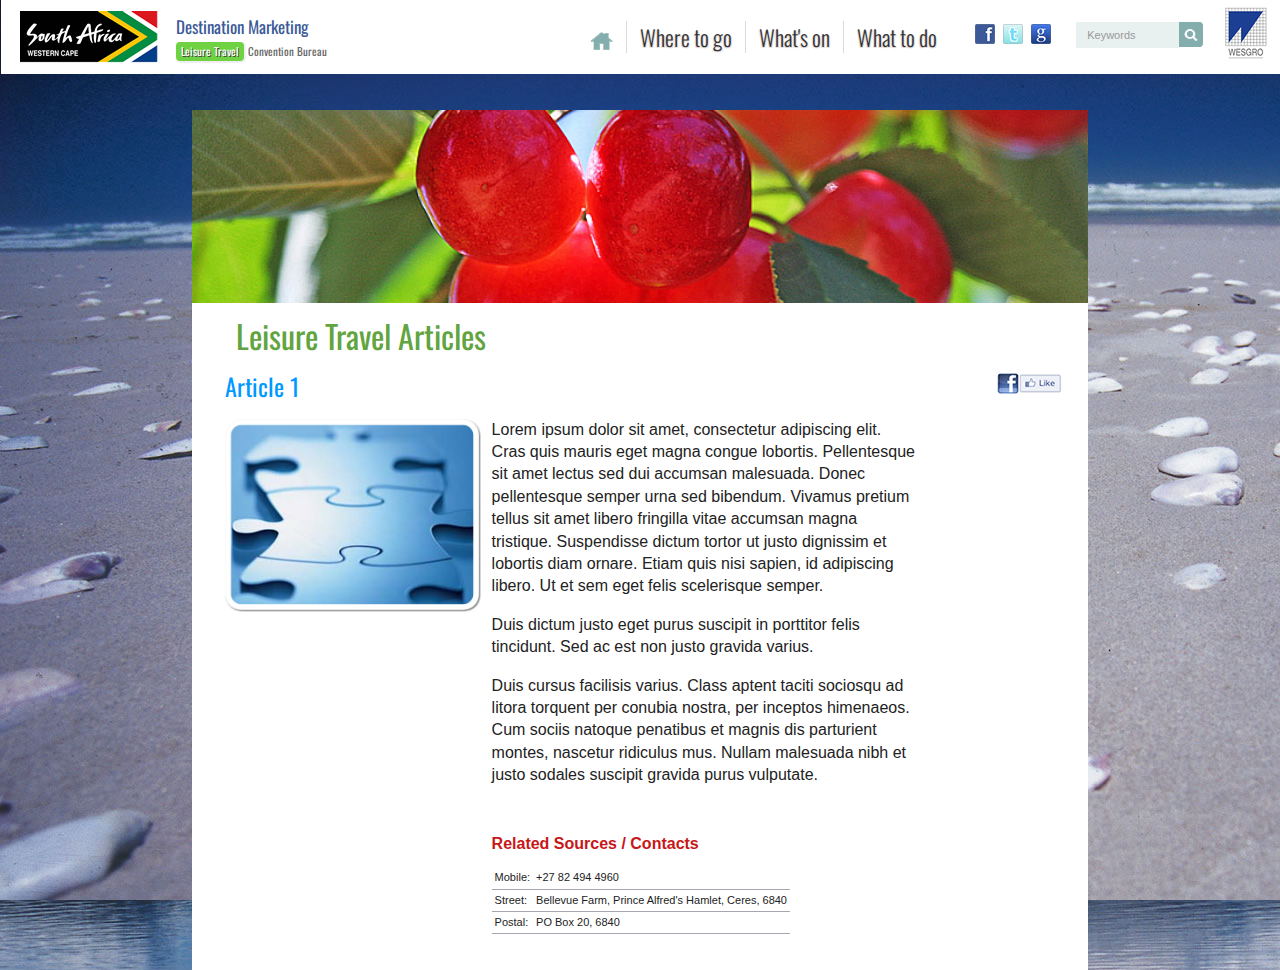
==== commit 2239bacb: "html5 validation" ====
--- a/articles-detail.html
+++ b/articles-detail.html
@@ -12,6 +12,7 @@
 <link href="css/tablet.css" rel="stylesheet" type="text/css" media="only screen and (min-width:768px) and (max-width:996px)">
 <!-- Desktop -->
 <link href="css/dm-style.css" rel="stylesheet" type="text/css" media="only screen and (min-width:996px)">
+<script src="js/libs/modernizr-2.0.6.min.js"></script>
 </head>
 <body>
 <div id="bg-rotate">sfsdfsdf <br>
@@ -23,41 +24,41 @@
 <div id="container">
   <header>
     <div class="encapsu">
-      <div id="logo"><a href="/"><img src="img/dm/western-cape-logo.png" width="138" height="52"></a></div>
+      <div id="logo"><a href="/"><img alt="WESGRO" src="img/dm/western-cape-logo.png" width="138" height="52"></a></div>
       <nav>
         <div id="main-nav"> <a href="#" class="dm">Destination Marketing</a> <br>
           <a href="#" class="leis">Leisure Travel</a> <a href="#" class="conven">Convention Bureau</a></div>
         <div id="search-form">
-          <form action="" method="get">
-            <table border="0" cellspacing="0" cellpadding="0">
+          <form action="javascript:;" method="get">
+            <table>
               <tr>
                 <td><input name="search" type="text" id="search" value="Keywords"></td>
-                <td><input name="input" type="image" src="img/dm/search-button.png"></td>
+                <td><input name="input" type="image" src="img/dm/search-button.png" alt="search" ></td>
               </tr>
             </table>
           </form>
         </div>
         <div id="top-social">
           <ul>
-            <li><a href="layout/3"><img src="img/dm/facebook.png" width="20" height="20"></a></li>
-            <li><a href="layout/3"><img src="img/dm/twitter.png" width="20" height="20"></a></li>
-            <li><a href="layout/3"><img src="img/dm/gplus.png" width="20" height="20"></a></li>
+            <li><a href="layout/3"><img alt="WESGRO" src="img/dm/facebook.png" width="20" height="20"></a></li>
+            <li><a href="layout/3"><img alt="WESGRO" src="img/dm/twitter.png" width="20" height="20"></a></li>
+            <li><a href="layout/3"><img alt="WESGRO" src="img/dm/gplus.png" width="20" height="20"></a></li>
           </ul>
         </div>
         <div id="big-nav">
           <ul class="oswald">
-            <li><a href="#"><img src="img/dm/home-icon.png" width="23" height="18"></a></li>
+            <li><a href="#"><img alt="WESGRO" src="img/dm/home-icon.png" width="23" height="18"></a></li>
             <li><a href="#">Where to go</a></li>
             <li><a href="#">What's on</a></li>
             <li><a href="#" style="border:none;">What to do</a></li>
           </ul>
         </div>
-        <div class="wesgro"><a href="/"><img src="img/dm/logo.png" width="42" height="52"></a></div>
+        <div class="wesgro"><a href="/"><img alt="WESGRO" src="img/dm/logo.png" width="42" height="52"></a></div>
       </nav>
     </div>
   </header>
   <div style="clear:both"></div>
-  <div id="main-content"> <img src="img/dm/hero1.png" width="100%">
+  <div id="main-content"> <img alt="WESGRO" src="img/dm/hero1.png" class="hero-small">
     <div class="inh">
       
 <div class="bread">
@@ -67,17 +68,17 @@
 </div>
       <p>&nbsp;</p>
       <div id="data">
-        <div class="social"><img src="img/social-del.png" width="73" height="27"></div>
+        <div class="social"><img alt="WESGRO" src="img/social-del.png" width="73" height="27"></div>
         <h2>Article 1</h2>
         <div class="detail-entry">
-          <div class="left"><img src="img/dm/del4.png" width="285"></div>
+          <div class="left"><img alt="WESGRO" src="img/dm/del4.png" width="285"></div>
           <div class="description"> Lorem ipsum dolor sit amet, consectetur adipiscing elit. Cras quis mauris eget magna congue lobortis. Pellentesque sit amet lectus sed dui accumsan malesuada. Donec pellentesque semper urna sed bibendum. Vivamus pretium tellus sit amet libero fringilla vitae accumsan magna tristique. Suspendisse dictum tortor ut justo dignissim et lobortis diam ornare. Etiam quis nisi sapien, id adipiscing libero. Ut et sem eget felis scelerisque semper.
             <p>Duis dictum justo eget purus suscipit in porttitor felis tincidunt. Sed ac est non justo gravida varius. </p>
             <p>Duis cursus facilisis varius. Class aptent taciti sociosqu ad litora torquent per conubia nostra, per inceptos himenaeos. Cum sociis natoque penatibus et magnis dis parturient montes, nascetur ridiculus mus. Nullam malesuada nibh et justo sodales suscipit gravida purus vulputate. </p>
             <div class="contact">
               <h4>Related Sources / Contacts</h4>
               <div class="contact-info">
-                <table width="100%" border="0" cellspacing="0" cellpadding="0">
+                <table>
                   <tr>
                     <td>Mobile: </td>
                     <td>+27 82 494 4960</td>
@@ -105,5 +106,18 @@
   <div style="clear:both"></div>
   <div id="main" role="main"></div>
 </div>
+<script type="text/javascript" src="https://ajax.googleapis.com/ajax/libs/jquery/1.7.1/jquery.min.js"></script>
+<script>
+  window._gaq = [['_setAccount','UAXXXXXXXX1'],['_trackPageview'],['_trackPageLoadTime']];
+  Modernizr.load({
+    load: ('https:' == location.protocol ? '//ssl' : '//www') + '.google-analytics.com/ga.js'
+  });
+</script> 
+<script src="js/plugins.js"></script> 
+<script src="js/script.js"></script> 
+<!--[if lt IE 7 ]>
+  <script src="//ajax.googleapis.com/ajax/libs/chrome-frame/1.0.3/CFInstall.min.js"></script>
+  <script>window.attachEvent('onload',function(){CFInstall.check({mode:'overlay'})})</script>
+<![endif]-->
 </body>
 </html>--- a/css/dm-style.css
+++ b/css/dm-style.css
@@ -915,6 +915,7 @@
 	clear: both;
 	position: relative;
 	margin-right: auto;
+	max-width:1050px;
 }
 #main-content .inh {
 	padding: 11px;
@@ -1762,11 +1763,12 @@
 	color: #6FD243;
 }
 #enter-intro h1 {
-	font-size: 22px;
+	font-size: 25px;
 	color: #FFF;
 	margin: 0px;
 	padding: 0px;
 	text-shadow: hsl(0,0%,1%) 1px 1px, hsl(0,0%,1%) 2px 2px;
+	font-family: Oswald;
 }
 #enter-intro h2 {
 	color: #FFF;
@@ -1795,89 +1797,108 @@
 	height: 18px;
 	z-index: 99999;
 }
-/*General Accordion*/
-
-
-/*Level 1*/
-	ul#accordion li {
+
+
+
+
+
+
+
+/*Accordion*/
+.accordion, .accordion ul, .accordion li, .accordion a, .accordion span {
 	margin: 0;
 	padding: 0;
+	border: none;
+	outline: none;
+}
+.accordion li {
 	list-style: none;
+}
+
+.accordion li > a {
+	display: block;
+	position: relative;
+	min-width: 110px;
+	padding: 0 10px 0 40px;
+	height: 32px;
+	color: #666;
+	font: bold 12px/32px Arial, sans-serif;
+	text-decoration: none;
 	background-color: #E3E3E3;
-	border-bottom-width: 1px;
-	border-bottom-style: solid;
-	border-bottom-color: #FFF;
-	}
-	ul#accordion li a {
+}
+.accordion > li:hover > a, .accordion > li:target > a, .accordion > li > a.active {
+	color: #333;
+	background: #61A440;
+}
+.accordion li > a span {
 	display: block;
-	color: #FFF;
-	padding-top: 8px;
-	padding-bottom: 8px;
-	padding-left: 15px;
-	}
-	
-		#accordion li {
-	width: 95%;
-		}
-#accordion li a{
-			color:#FFF;
-		}
-		
-		
-		
-		/* Second Level UL List*/
-		#accordion ul {
-			
-			width:268px;
-			margin:0;
-			padding:0;
-			display:none;	
-		}
-		
-			#accordion ul li {
-				height:30px;
-				list-style: none;
-			}
-			
-			/* styling of submenu item */
-			#accordion ul li a {
-				width:240px;
-				height:25px;
-				margin-left:15px;
-				padding-top:5px;
-				text-indent:0;
-				text-decoration:none;
-				background-color: #CCC;
-			}
-
-			/* remove border bottom of the last item */
-			#accordion ul li a.last {
-				border-bottom: none;
-			}
-
-
-
-		ul#accordion li a {
-	color: #0B5B9B;
-	font-size: 18px;
-	font-weight: bold;
-	border-bottom-width: 1px;
-	border-bottom-style: solid;
-	border-bottom-color: #FFF;
-	text-decoration: none;
-		}
-#accordion  {
+	position: absolute;
+	top: 7px;
+	right: 0;
+	padding: 0 10px;
+	margin-right: 10px;
+	font: normal bold 12px/18px Arial, sans-serif;
+	background: #404247;
+}
+.accordion > li:hover > a span, .accordion > li:target > a span, .accordion > li > a.active span {
+	color: #fdfdfd;
+	text-shadow: 0px 1px 0px rgba(0,0,0, .35);
+	background: #3e5706;
+}
+/* Images */
+
+.accordion > li > a:before {
+	position: absolute;
+	top: 0;
+	left: 0;
+	content: '';
+	width: 24px;
+	height: 24px;
+	margin: 4px 8px;
+}
+/* Sub Menu */
+
+.sub-menu li a {
+	color: #797979;
+	text-shadow: 1px 1px 0px rgba(255,255,255, .2);
+	background-color: #CCC;
+	border-bottom: 1px solid #c9c9c9;
+}
+.sub-menu li:hover a {
+	background: #efefef;
+}
+.sub-menu li:last-child a {
+	border: none;
+}
+.sub-menu li > a span {
+	color: #797979;
+	text-shadow: 1px 1px 0px rgba(255,255,255, .2);
+	background: transparent;
+	border: 1px solid #c9c9c9;
+	-webkit-box-shadow: none;
+	-moz-box-shadow: none;
+	box-shadow: none;
+}
+.sub-menu em {
+	position: absolute;
+	top: 0;
+	left: 0;
+	margin-left: 14px;
+	color: #a6a6a6;
+	font: normal 10px/32px Arial, sans-serif;
+}
+/* Functionality */
+
+.accordion li > .sub-menu {
+	display: none;
+}
+.accordion li:target > .sub-menu {
+	display: block;
+}
+#search-form form td {
 	margin: 0px;
 	padding: 0px;
 }
-
-
-
-
-
-#main-content .inh #data {
-	margin-top: 18px;
-	margin-bottom: 25px;
-	clear: both;
-	margin-left: 22px;
-}
+.hero-small {
+	width: 100%;
+}
--- a/css/mobi.css
+++ b/css/mobi.css
@@ -415,7 +415,7 @@
 	left: 10px;
 	top: 155px;
 	width: 86%;
-	height: 248px;
+	height: 265px;
 	padding: 12px;
 	-moz-border-radius: 6px;
 	-webkit-border-radius: 6px;
@@ -608,8 +608,8 @@
 	padding-bottom: 0px;
 	padding-left: 0px;
 	text-shadow: hsl(0,0%,1%) 1px 1px, hsl(0,0%,1%) 1px 2px;
-	line-height:100%;
+	line-height: 100%;
 }
 #enter-options .desc {
 	padding-bottom: 8px;
-}+}
--- a/css/dm-style.css
+++ b/css/dm-style.css
@@ -915,6 +915,7 @@
 	clear: both;
 	position: relative;
 	margin-right: auto;
+	max-width:1050px;
 }
 #main-content .inh {
 	padding: 11px;
@@ -1762,11 +1763,12 @@
 	color: #6FD243;
 }
 #enter-intro h1 {
-	font-size: 22px;
+	font-size: 25px;
 	color: #FFF;
 	margin: 0px;
 	padding: 0px;
 	text-shadow: hsl(0,0%,1%) 1px 1px, hsl(0,0%,1%) 2px 2px;
+	font-family: Oswald;
 }
 #enter-intro h2 {
 	color: #FFF;
@@ -1795,89 +1797,108 @@
 	height: 18px;
 	z-index: 99999;
 }
-/*General Accordion*/
-
-
-/*Level 1*/
-	ul#accordion li {
+
+
+
+
+
+
+
+/*Accordion*/
+.accordion, .accordion ul, .accordion li, .accordion a, .accordion span {
 	margin: 0;
 	padding: 0;
+	border: none;
+	outline: none;
+}
+.accordion li {
 	list-style: none;
+}
+
+.accordion li > a {
+	display: block;
+	position: relative;
+	min-width: 110px;
+	padding: 0 10px 0 40px;
+	height: 32px;
+	color: #666;
+	font: bold 12px/32px Arial, sans-serif;
+	text-decoration: none;
 	background-color: #E3E3E3;
-	border-bottom-width: 1px;
-	border-bottom-style: solid;
-	border-bottom-color: #FFF;
-	}
-	ul#accordion li a {
+}
+.accordion > li:hover > a, .accordion > li:target > a, .accordion > li > a.active {
+	color: #333;
+	background: #61A440;
+}
+.accordion li > a span {
 	display: block;
-	color: #FFF;
-	padding-top: 8px;
-	padding-bottom: 8px;
-	padding-left: 15px;
-	}
-	
-		#accordion li {
-	width: 95%;
-		}
-#accordion li a{
-			color:#FFF;
-		}
-		
-		
-		
-		/* Second Level UL List*/
-		#accordion ul {
-			
-			width:268px;
-			margin:0;
-			padding:0;
-			display:none;	
-		}
-		
-			#accordion ul li {
-				height:30px;
-				list-style: none;
-			}
-			
-			/* styling of submenu item */
-			#accordion ul li a {
-				width:240px;
-				height:25px;
-				margin-left:15px;
-				padding-top:5px;
-				text-indent:0;
-				text-decoration:none;
-				background-color: #CCC;
-			}
-
-			/* remove border bottom of the last item */
-			#accordion ul li a.last {
-				border-bottom: none;
-			}
-
-
-
-		ul#accordion li a {
-	color: #0B5B9B;
-	font-size: 18px;
-	font-weight: bold;
-	border-bottom-width: 1px;
-	border-bottom-style: solid;
-	border-bottom-color: #FFF;
-	text-decoration: none;
-		}
-#accordion  {
+	position: absolute;
+	top: 7px;
+	right: 0;
+	padding: 0 10px;
+	margin-right: 10px;
+	font: normal bold 12px/18px Arial, sans-serif;
+	background: #404247;
+}
+.accordion > li:hover > a span, .accordion > li:target > a span, .accordion > li > a.active span {
+	color: #fdfdfd;
+	text-shadow: 0px 1px 0px rgba(0,0,0, .35);
+	background: #3e5706;
+}
+/* Images */
+
+.accordion > li > a:before {
+	position: absolute;
+	top: 0;
+	left: 0;
+	content: '';
+	width: 24px;
+	height: 24px;
+	margin: 4px 8px;
+}
+/* Sub Menu */
+
+.sub-menu li a {
+	color: #797979;
+	text-shadow: 1px 1px 0px rgba(255,255,255, .2);
+	background-color: #CCC;
+	border-bottom: 1px solid #c9c9c9;
+}
+.sub-menu li:hover a {
+	background: #efefef;
+}
+.sub-menu li:last-child a {
+	border: none;
+}
+.sub-menu li > a span {
+	color: #797979;
+	text-shadow: 1px 1px 0px rgba(255,255,255, .2);
+	background: transparent;
+	border: 1px solid #c9c9c9;
+	-webkit-box-shadow: none;
+	-moz-box-shadow: none;
+	box-shadow: none;
+}
+.sub-menu em {
+	position: absolute;
+	top: 0;
+	left: 0;
+	margin-left: 14px;
+	color: #a6a6a6;
+	font: normal 10px/32px Arial, sans-serif;
+}
+/* Functionality */
+
+.accordion li > .sub-menu {
+	display: none;
+}
+.accordion li:target > .sub-menu {
+	display: block;
+}
+#search-form form td {
 	margin: 0px;
 	padding: 0px;
 }
-
-
-
-
-
-#main-content .inh #data {
-	margin-top: 18px;
-	margin-bottom: 25px;
-	clear: both;
-	margin-left: 22px;
-}
+.hero-small {
+	width: 100%;
+}
